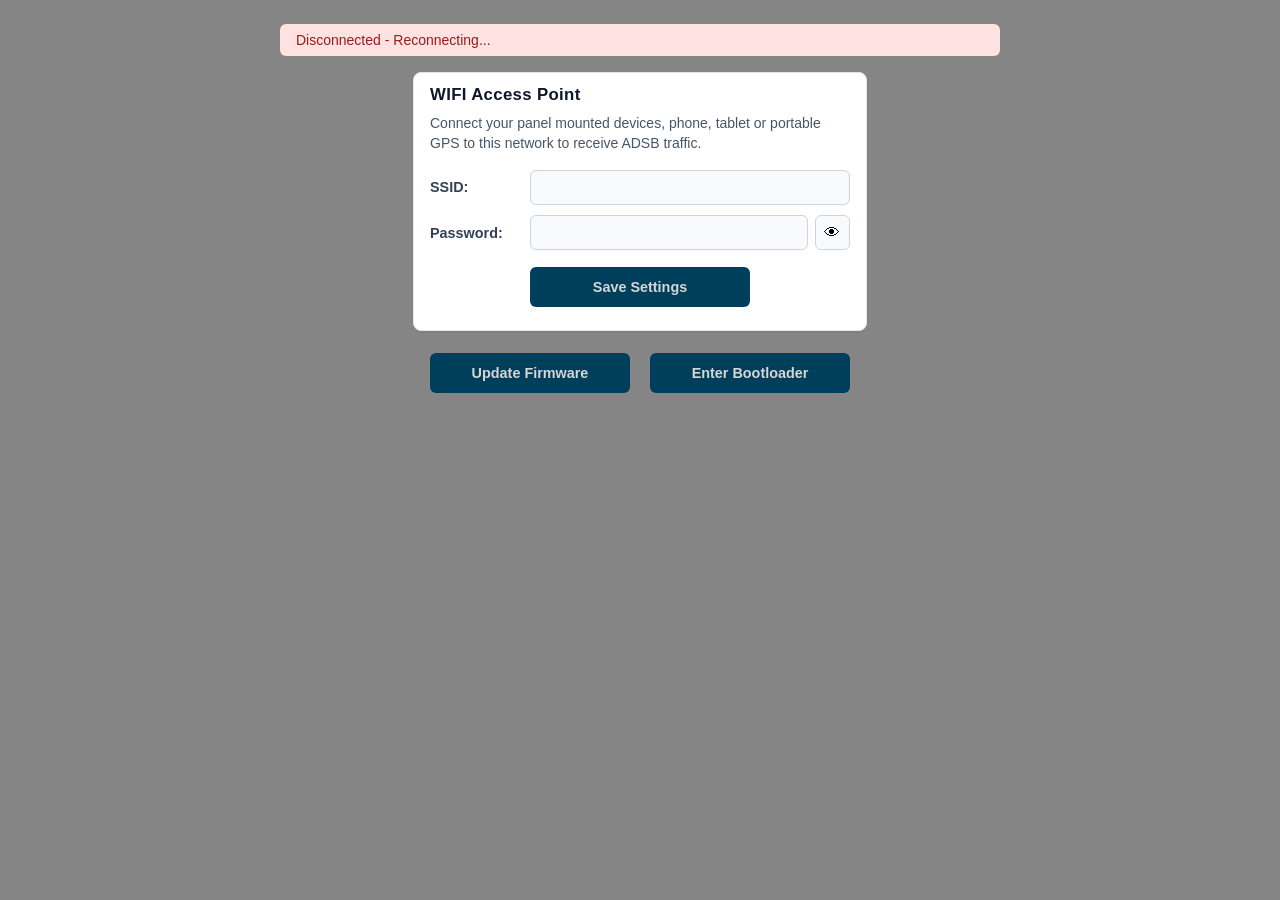
==== firmware/adsbee_1090/esp/main/server/web/index.html @ ffa0b3b2 "webpage broken" ====
<!DOCTYPE html>
<html>

<head>
    <meta charset="UTF-8">
    <title>ADSBee</title>
    <link rel="stylesheet" href="style.css">
    <link rel="icon" type="image/png" href="favicon.png">
</head>

<body>
    <div class="page">
        <div id="status" class="connection-status disconnected">Disconnected</div>

        <div class="wifi-settings column-element">
            <h2 class="wifi-settings-heading">WIFI Access Point</h2>
            <p class="wifi-settings-intro">Connect your panel mounted devices, phone, tablet or portable GPS to this network to receive ADSB traffic.</p>
            <div class="wifi-field-row">
                <label for="wifiSsid">SSID:</label>
                <input type="text" id="wifiSsid" name="wifiSsid" autocomplete="off" spellcheck="false">
            </div>
            <div class="wifi-field-row">
                <label for="wifiPassword">Password:</label>
                <div class="password-input-wrap">
                    <input type="password" id="wifiPassword" name="wifiPassword" autocomplete="off">
                    <button id="togglePasswordButton" class="password-toggle" type="button" aria-label="Show password" title="Show password">👁</button>
                </div>
            </div>
            <div class="wifi-save-row">
                <button id="saveSettingsButton" class="tools-button" type="button">
                    Save Settings
                </button>
            </div>
            <p id="wifiValidationError" class="wifi-validation-error" role="alert" hidden></p>
        </div>

        <div class="tools-container column-element">
            <div class="button-row">
                <button id="uploadButton" class="tools-button" type="button">
                    Update Firmware
                </button>
                <input type="file" id="fileInput" accept=".ota" style="display: none;">

                <div class="settings-backup-tools">
                    <button id="downloadSettings" class="tools-button" type="button">
                        Download Settings
                    </button>
                    <button id="restoreSettings" class="tools-button" type="button">
                        Restore Settings
                    </button>
                </div>
                <button id="enterBootloaderButton" class="tools-button" type="button">
                    Enter Bootloader
                </button>
            </div>

            <input type="file" id="settingsFile" accept=".settings" style="display: none;">

            <div id="progressContainer" class="progress-container">
                <div class="progress-bar">
                    <div id="progressFill" class="progress-fill"></div>
                </div>
                <div id="progressText" class="progress-text">0%</div>
            </div>

            <div id="successAlert" class="alert success">
                Firmware has been successfully uploaded and device is rebooting.
            </div>

            <div id="errorAlert" class="alert error"></div>
        </div>
    </div>

    <!-- Console DOM kept off-screen so WebSocket + AT path stays intact; wire UI here later -->
    <div class="console-backend-hidden" aria-hidden="true">
        <div id="terminal" onclick="focusTerminal()">
            <div id="terminal-content"></div>
            <div class="input-line">
                <span class="prompt">&gt;</span>
                <span id="current-line"><span id="cursor"> </span></span>
            </div>
            <input type="text" class="hidden-input" id="hidden-input" autocomplete="off">
        </div>
    </div>

    <script>
        const HOST_URI = `${window.location.hostname}`;
        const WS_CONFIG = {
            console_ws_url: `ws://${HOST_URI}/console`,
            metrics_ws_url: `ws://${HOST_URI}/metrics`,
            reconnectDelayMs: 5000
        };

        const terminal = document.getElementById('terminal');
        const terminalContent = document.getElementById('terminal-content');
        const currentLine = document.getElementById('current-line');
        const hiddenInput = document.getElementById('hidden-input');
        const cursor = document.getElementById('cursor');

        let commandHistory = [];
        let historyIndex = -1;
        let currentCommand = '';
        let cursorPosition = 0;

        class ConsoleWebSocket {
            constructor(url) {
                this.url = url;
                this.init();
            }

            init() {
                this.ws = new WebSocket(this.url);
                this.attachEventHandlers();
            }

            attachEventHandlers() {
                this.ws.addEventListener('open', () => {
                    console.log(`Connected to ${this.url}`);
                });

                this.ws.addEventListener('message', (event) => {
                    if (typeof event.data === 'string') {
                        appendToTerminal(event.data);
                    } else if (event.data instanceof Blob) {
                        const reader = new FileReader();
                        reader.onload = () => {
                            const text = reader.result;
                            appendToTerminal(text);
                        };
                        reader.readAsText(event.data);
                    }
                });

                this.ws.addEventListener('close', (event) => {
                    console.log(`Connection closed. Code: ${event.code}, Reason: ${event.reason}`);
                    appendToTerminal(`Connection closed. Code: ${event.code}\n`);
                    this.attemptReconnect();
                });

                this.ws.addEventListener('error', (error) => {
                    console.error('WebSocket error:', error);
                });
            }

            send(message) {
                if (this.ws && this.ws.readyState === WebSocket.OPEN) {
                    this.ws.send(message);
                    console.log(`Sent message: ${message}`);
                    return true;
                }
                console.warn('Cannot send message - connection is not open');
                return false;
            }

            attemptReconnect() {
                setTimeout(() => {
                    this.init();
                }, WS_CONFIG.reconnectDelayMs);
            }

            close(code, reason) {
                if (this.ws) {
                    this.ws.close(code, reason);
                }
            }

            getState() {
                const states = {
                    0: 'CONNECTING',
                    1: 'OPEN',
                    2: 'CLOSING',
                    3: 'CLOSED'
                };
                return states[this.ws ? this.ws.readyState : 3];
            }

            reconnect() {
                if (this.ws) {
                    this.ws.close();
                } else {
                    this.attemptReconnect();
                }
            }
        }

        function appendToTerminal(text) {
            function escapeHtml(str) {
                return str.replace(/&/g, '&amp;').replace(/</g, '&lt;').replace(/>/g, '&gt;');
            }

            const ansiRegex = /\x1b\[([0-9;]*)m/g;
            let lastIndex = 0;
            let result = '';

            let match;
            while ((match = ansiRegex.exec(text)) !== null) {
                result += escapeHtml(text.slice(lastIndex, match.index));

                const codes = match[1].split(';').map(code => parseInt(code) || 0);

                for (const code of codes) {
                    if (code === 0) {
                        result += '</span>';
                    } else if (code >= 30 && code <= 37) {
                        const colors = ['black', 'red', 'green', 'yellow', 'blue', 'magenta', 'cyan', 'white'];
                        result += `<span style="color: ${colors[code - 30]}">`;
                    } else if (code >= 90 && code <= 97) {
                        const brightColors = ['gray', 'lightcoral', 'lightgreen', 'lightyellow', 'lightblue', 'lightpink', 'lightcyan', 'white'];
                        result += `<span style="color: ${brightColors[code - 90]}">`;
                    }
                }

                lastIndex = ansiRegex.lastIndex;
            }

            result += escapeHtml(text.slice(lastIndex));
            terminalContent.innerHTML += result;
            terminal.scrollTop = terminal.scrollHeight;
        }

        function focusTerminal() {
            hiddenInput.focus();
        }

        function updateDisplay() {
            const beforeCursor = currentCommand.substring(0, cursorPosition);
            const afterCursor = currentCommand.substring(cursorPosition);
            if (afterCursor.length > 0) {
                currentLine.innerHTML = beforeCursor + '<span id="cursor">' + afterCursor[0] + '</span>' + afterCursor.slice(1);
            } else {
                currentLine.innerHTML = beforeCursor + '<span id="cursor"> </span>';
            }
        }

        function handleCommand(command) {
            if (command.trim()) {
                commandHistory.push(command);
                historyIndex = commandHistory.length;
                appendToTerminal('> ' + command + '\n');

                consoleWebSocket.send(command + '\r\n');
            }
            currentLine.textContent = '';
            currentCommand = '';
            cursorPosition = 0;
            hiddenInput.value = '';
            updateDisplay();
        }

        hiddenInput.addEventListener('input', (e) => {
            const inputValue = hiddenInput.value;
            const inputLength = inputValue.length;
            const commandLength = currentCommand.length;

            if (inputLength > commandLength) {
                const newChar = inputValue[inputLength - 1];
                currentCommand = currentCommand.substring(0, cursorPosition) + newChar + currentCommand.substring(cursorPosition);
                cursorPosition++;
            } else if (inputLength < commandLength) {
                if (cursorPosition > 0) {
                    currentCommand = currentCommand.substring(0, cursorPosition - 1) + currentCommand.substring(cursorPosition);
                    cursorPosition--;
                }
            }

            hiddenInput.value = currentCommand;
            updateDisplay();
        });

        hiddenInput.addEventListener('keydown', (e) => {
            switch (e.key) {
                case 'Enter':
                    e.preventDefault();
                    handleCommand(currentCommand);
                    break;
                case 'ArrowUp':
                    e.preventDefault();
                    if (historyIndex > 0) {
                        historyIndex--;
                        currentCommand = commandHistory[historyIndex];
                        cursorPosition = currentCommand.length;
                        hiddenInput.value = currentCommand;
                        updateDisplay();
                    }
                    break;
                case 'ArrowDown':
                    e.preventDefault();
                    if (historyIndex < commandHistory.length - 1) {
                        historyIndex++;
                        currentCommand = commandHistory[historyIndex];
                    } else {
                        historyIndex = commandHistory.length;
                        currentCommand = '';
                    }
                    cursorPosition = currentCommand.length;
                    hiddenInput.value = currentCommand;
                    updateDisplay();
                    break;
                case 'ArrowLeft':
                    e.preventDefault();
                    if (cursorPosition > 0) {
                        cursorPosition--;
                        updateDisplay();
                    }
                    break;
                case 'ArrowRight':
                    e.preventDefault();
                    if (cursorPosition < currentCommand.length) {
                        cursorPosition++;
                        updateDisplay();
                    }
                    break;
                case 'Home':
                    e.preventDefault();
                    cursorPosition = 0;
                    updateDisplay();
                    break;
                case 'End':
                    e.preventDefault();
                    cursorPosition = currentCommand.length;
                    updateDisplay();
                    break;
                case 'Delete':
                    e.preventDefault();
                    if (cursorPosition < currentCommand.length) {
                        currentCommand = currentCommand.substring(0, cursorPosition) + currentCommand.substring(cursorPosition + 1);
                        hiddenInput.value = currentCommand;
                        updateDisplay();
                    }
                    break;
                case 'Tab':
                    e.preventDefault();
                    break;
            }
        });

        document.addEventListener('copy', (e) => {
            const selection = window.getSelection();
            if (selection.toString().length > 0) {
                e.clipboardData.setData('text/plain', selection.toString());
                e.preventDefault();
            }
        });

        document.addEventListener('paste', (e) => {
            e.preventDefault();
            const paste = e.clipboardData.getData('text');
            currentCommand = currentCommand.substring(0, cursorPosition) + paste + currentCommand.substring(cursorPosition);
            cursorPosition += paste.length;
            hiddenInput.value = currentCommand;
            updateDisplay();
        });

        document.addEventListener('visibilitychange', () => {
            if (!document.hidden) {
                const c = document.getElementById('cursor');
                if (c) {
                    c.style.animation = 'none';
                    c.offsetHeight;
                    c.style.animation = null;
                }
            }
        });

        window.addEventListener('pagehide', () => {
            consoleWebSocket.close(1000, 'Tab closing - normal shutdown');
            metricsWebSocket.close(1000, 'Tab closing - normal shutdown');
        });

        const consoleWebSocket = new ConsoleWebSocket(WS_CONFIG.console_ws_url);
        window.adsbeeConsoleWebSocket = consoleWebSocket;
        focusTerminal();

        /**
         * Metrics WebSocket: connection indicator only (no charts/cards).
         */
        class MetricsConnection {
            constructor(url) {
                this.url = url;
                this.statusEl = document.getElementById('status');
                this.connect();
            }

            connect() {
                this.ws = new WebSocket(this.url);

                this.ws.onopen = () => {
                    console.log('Connected to metrics WebSocket');
                    this.statusEl.textContent = `Connected to ADSBee at ${HOST_URI}`;
                    this.statusEl.classList.remove('disconnected');
                    this.statusEl.classList.add('connected');
                };

                this.ws.onclose = () => {
                    console.log('Disconnected from metrics WebSocket');
                    this.statusEl.textContent = 'Disconnected - Reconnecting...';
                    this.statusEl.classList.remove('connected');
                    this.statusEl.classList.add('disconnected');
                    setTimeout(() => this.connect(), 3000);
                };

                this.ws.onerror = (error) => {
                    console.error('WebSocket error:', error);
                };

                this.ws.onmessage = () => {
                    /* Stream consumed; UI charts removed */
                };
            }

            close(code, reason) {
                if (this.ws) {
                    this.ws.close(code, reason);
                }
            }
        }

        const metricsWebSocket = new MetricsConnection(WS_CONFIG.metrics_ws_url);

        class ADSBeeAT {
            static MS_PER_SEC = 1000;
            static ERROR_BUFFER_FLUSH_INTERVAL_MS = 1000;

            messageQueue = [];

            constructor(url = HOST_URI) {
                if (!url) {
                    throw new Error('URL is required');
                }
                this.url = url;
                this.ws = null;
                this.lastCmdTimestamp = Date.now();

                this.decoder = new TextDecoder('utf-8');
            }

            async connect() {
                return new Promise((resolve, reject) => {
                    this.connectTimestamp = Date.now();
                    this.ws = new WebSocket(`ws://${this.url}/console`);
                    this.ws.binaryType = 'arraybuffer';

                    this.ws.onmessage = (event) => {
                        const decoded_message = this.decoder.decode(event.data);
                        console.log('ADSBeeAT received message:', decoded_message);
                        this.messageQueue.push(decoded_message);
                        resolve();
                    };

                    this.ws.onopen = () => {
                    };

                    this.ws.onerror = (error) => reject(error);
                });
            }

            async disconnect() {
                if (this.ws) {
                    this.ws.close();
                    this.ws = null;
                }
            }

            getMsTimestamp() {
                return Math.floor((Date.now() - this.connectTimestamp));
            }

            async getUptimeSec() {
                const response = await this.sendCmd('AT+UPTIME?\r\n', 0, true, true, '+UPTIME');
                for (const line of response) {
                    const match = line.match(/\+UPTIME=(\d+)/);
                    if (match) {
                        return parseInt(match[1]);
                    }
                }
                return null;
            }

            async flushInputBuffer(flushTimeoutMs = 10) {
                await new Promise(resolve => setTimeout(resolve, flushTimeoutMs));
                this.messageQueue = [];
            }

            async receiveResponse(printResponse = false, waitForResponse = false, responseToWaitFor = 'OK', maxCumulativeTimeoutMs = 6000) {
                const CPP_AT_PARSE_ERROR_FLUSH_INTERVAL_MS = 1000;
                const RECEIVE_LOOP_PERIOD_MS = 10;
                const decodedResponse = [];

                const cumulativeTimeout = Date.now() + maxCumulativeTimeoutMs;

                while (waitForResponse) {
                    if (Date.now() > cumulativeTimeout) {
                        throw new Error(`Response timeout after ${maxCumulativeTimeoutMs} ms.`);
                    }

                    if (waitForResponse && this.messageQueue.length > 0) {
                        const decoded_message = this.messageQueue.shift();
                        if (decoded_message.includes(responseToWaitFor)) {
                            waitForResponse = false;
                        } else if (decoded_message.match(/\bERROR\b/)) {
                            this.flushInputBuffer(ADSBeeAT.ERROR_BUFFER_FLUSH_INTERVAL_MS);
                            throw new Error(`ERROR response: ${decoded_message}`);
                        } else if (decoded_message.includes('CppAT::')) {
                            await new Promise(resolve => setTimeout(resolve, CPP_AT_PARSE_ERROR_FLUSH_INTERVAL_MS));
                            this.flushInputBuffer(ADSBeeAT.ERROR_BUFFER_FLUSH_INTERVAL_MS);
                            throw new Error(`CppAT parse error: ${decoded_message}`);
                        }

                        let logStr = '';
                        try {
                            decodedResponse.push(decoded_message);
                            logStr = `Response (+${this.getMsTimestamp() - this.lastCmdTimestamp} ms): \t\t${decoded_message}`;
                        } catch {
                            logStr = `Non-ASCII response (+${this.getMsTimestamp() - this.lastCmdTimestamp} ms): \t${raw}`;
                        }

                        if (printResponse && logStr) {
                            console.log(logStr);
                        }
                    }

                    if (this.messageQueue.length > 0) {
                        continue;
                    }
                    await new Promise(resolve => setTimeout(resolve, RECEIVE_LOOP_PERIOD_MS));
                }

                return decodedResponse;
            }

            async sendCmd(cmdStr, delay_ms = 10, printResponse = false, waitForResponse = false, responseToWaitFor = 'OK', maxCumulativeTimeoutMs = 6000) {
                this.lastCmdTimestamp = this.getMsTimestamp();

                if (printResponse) {
                    console.log(`Command (${this.getMsTimestamp()} ms): \t${cmdStr.trim()}`);
                }

                this.ws.send(new TextEncoder().encode(cmdStr));

                let attempts = 0;
                const maxAttempts = 3;

                while (attempts < maxAttempts) {
                    attempts++;
                    try {
                        return await this.receiveResponse(printResponse, waitForResponse, responseToWaitFor, maxCumulativeTimeoutMs);
                    } catch (error) {
                        if (error.message.includes('Response timeout')) {
                            console.log(`Response timeout detected (attempt ${attempts}/${maxAttempts}), reconnecting...`);
                            await this.disconnect();
                            await this.connect();

                            if (attempts >= maxAttempts) {
                                throw error;
                            }
                            this.ws.send(new TextEncoder().encode(cmdStr));
                        } else {
                            throw error;
                        }
                    }
                }
            }

            async sendBytes(data, printResponse = false, waitForOkOrError = false) {
                const RESPONSE_TO_WAIT_FOR = 'OK';
                const RESPONSE_TIMEOUT_MS = 6000;
                this.ws.send(data);
                return await this.receiveResponse(printResponse, waitForOkOrError, RESPONSE_TO_WAIT_FOR, RESPONSE_TIMEOUT_MS);
            }

            async silenceConsole() {
                await this.sendCmd('AT+LOG_LEVEL=ERRORS\r\n', 0, true, true);
                await this.sendCmd('AT+PROTOCOL_OUT=CONSOLE,NONE\r\n', 0, true, true);
            }

            async otaGetFlashPartition() {
                const decodedResponse = await this.sendCmd('AT+OTA=GET_PARTITION\r\n', 0, true, true);

                for (const line of decodedResponse) {
                    const match = line.match(/Partition: (\d+)/);
                    if (match) {
                        return parseInt(match[1]);
                    }
                }
                return null;
            }

            async otaWriteBytes(offset, data) {
                const crc32 = this.calculateCRC32(data);
                const cmdResponse = await this.sendCmd(`AT+OTA=WRITE,${offset.toString(16)},${data.length},${crc32.toString(16)}\r\n`, 0, true, true, 'READY');
                for (const line of cmdResponse) {
                    if (line.includes('ERROR')) {
                        await this.flushInputBuffer(ADSBeeAT.ERROR_BUFFER_FLUSH_INTERVAL_MS);
                        throw new Error(`Command failed with error: ${line}`);
                    }
                }
                const dataResponse = await this.sendBytes(data, true, true);
                for (const line of dataResponse) {
                    if (line.includes('ERROR')) {
                        await this.flushInputBuffer(ADSBeeAT.ERROR_BUFFER_FLUSH_INTERVAL_MS);
                        throw new Error(`Data transfer failed with error: ${line}`);
                    }
                }
            }

            async otaErase(offsetBytes = NaN, lenBytes = NaN) {
                const ERASE_TIMEOUT_MS = 20000;
                if (!isNaN(offsetBytes) && !isNaN(lenBytes)) {
                    await this.sendCmd(`AT+OTA=ERASE,${offsetBytes.toString(16)},${lenBytes}\r\n`, 0, true, true, 'OK', ERASE_TIMEOUT_MS);
                } else {
                    await this.sendCmd('AT+OTA=ERASE\r\n', 0, true, true, 'OK', ERASE_TIMEOUT_MS);
                }
            }

            async otaWriteFile(file) {
                const HEADER_SIZE_BYTES = 5 * 4;
                const APP_OFFSET_BYTES = 4 * 1024;
                const WRITE_CHUNK_BYTES = 0x1000 * 3;
                const MAX_ATTEMPTS_PER_CHUNK = 3;

                const partition = await this.otaGetFlashPartition();

                if (partition === null) {
                    throw new Error('Failed to get OTA partition from ADSBee.');
                }

                const fileData = await this.readFile(file);
                const dataView = new DataView(fileData.buffer);

                const numPartitions = dataView.getUint32(0, true);
                if (partition > numPartitions) {
                    throw new Error(`Partition ${partition} is out of range. Only ${numPartitions} partitions available.`);
                }

                const offset = dataView.getUint32(4 + 4 * partition, true);
                const contents = fileData.slice(offset);
                const headerContents = contents.slice(0, HEADER_SIZE_BYTES);
                const appLenBytes = dataView.getUint32(offset + 8, true);

                await this.otaErase(0, appLenBytes + HEADER_SIZE_BYTES);

                await this.otaWriteBytes(0, headerContents);

                for (let i = HEADER_SIZE_BYTES; i < HEADER_SIZE_BYTES + appLenBytes; i += WRITE_CHUNK_BYTES) {
                    const offsetBytes = (i - HEADER_SIZE_BYTES) + APP_OFFSET_BYTES;
                    let success = false;
                    let attempts = 0;
                    while (!success && attempts < MAX_ATTEMPTS_PER_CHUNK) {
                        try {
                            if (attempts > 0) {
                                await this.otaErase(offsetBytes, WRITE_CHUNK_BYTES);
                            }
                            const chunk = contents.slice(i, Math.min(i + WRITE_CHUNK_BYTES, HEADER_SIZE_BYTES + appLenBytes));
                            await this.otaWriteBytes(offsetBytes, chunk);
                            success = true;
                        } catch (error) {
                            console.error(error);
                            console.error(`Failed to write chunk at offset ${offsetBytes}. Retrying (${attempts + 1}/${MAX_ATTEMPTS_PER_CHUNK})... `);
                            attempts++;
                        }
                    }
                }

                await this.sendCmd('AT+OTA=VERIFY\r\n', 0, true, true);
            }

            async otaBoot() {
                await this.sendCmd('AT+OTA=BOOT\r\n', 0, true);
            }

            async readFile(file) {
                return new Promise((resolve, reject) => {
                    const reader = new FileReader();
                    reader.onload = () => resolve(new Uint8Array(reader.result));
                    reader.onerror = reject;
                    reader.readAsArrayBuffer(file);
                });
            }

            calculateCRC32(data) {
                let crc = 0xFFFFFFFF;
                for (let i = 0; i < data.length; i++) {
                    crc = (crc >>> 8) ^ ADSBeeAT.crcTable[(crc ^ data[i]) & 0xFF];
                }
                return (crc ^ 0xFFFFFFFF) >>> 0;
            }

            static crcTable = (() => {
                const table = new Uint32Array(256);
                for (let i = 0; i < 256; i++) {
                    let c = i;
                    for (let j = 0; j < 8; j++) {
                        c = ((c & 1) ? (0xEDB88320 ^ (c >>> 1)) : (c >>> 1));
                    }
                    table[i] = c;
                }
                return table;
            })();
        }

        class FirmwareUploader {
            constructor(adsbeeUrl) {
                this.adsbeeUrl = adsbeeUrl;
                this.uploadButton = document.getElementById('uploadButton');
                this.fileInput = document.getElementById('fileInput');
                this.progressContainer = document.getElementById('progressContainer');
                this.progressFill = document.getElementById('progressFill');
                this.progressText = document.getElementById('progressText');
                this.successAlert = document.getElementById('successAlert');
                this.errorAlert = document.getElementById('errorAlert');

                this.setupEventListeners();
            }

            setupEventListeners() {
                this.uploadButton.addEventListener('click', () => {
                    this.fileInput.click();
                });

                this.fileInput.addEventListener('change', async (event) => {
                    const file = event.target.files[0];
                    if (file) {
                        await this.uploadFirmware(file);
                    }
                    this.fileInput.value = '';
                });
            }

            setUploadingState(isUploading) {
                this.uploadButton.disabled = isUploading;
                if (isUploading) {
                    this.uploadButton.innerHTML = '<span class="spinner"></span> Uploading...';
                    this.progressContainer.style.display = 'block';
                } else {
                    this.uploadButton.innerHTML = 'Upload Firmware';
                    this.progressContainer.style.display = 'none';
                }
            }

            updateProgress(percent) {
                this.progressFill.style.width = `${percent}%`;
                this.progressText.textContent = `${percent}%`;
            }

            showSuccess() {
                this.successAlert.style.display = 'block';
                this.errorAlert.style.display = 'none';
                this.uploadButton.innerHTML = 'Upload Complete';
                setTimeout(() => {
                    this.successAlert.style.display = 'none';
                    this.uploadButton.innerHTML = 'Upload Firmware';
                }, 5000);
            }

            showError(message) {
                this.errorAlert.textContent = message;
                this.errorAlert.style.display = 'block';
                this.successAlert.style.display = 'none';
                this.uploadButton.innerHTML = 'Upload Failed';
                setTimeout(() => {
                    this.errorAlert.style.display = 'none';
                    this.uploadButton.innerHTML = 'Upload Firmware';
                }, 5000);
            }

            async uploadFirmware(file) {
                let originalOtaWriteBytes = NaN;
                let adsbee = null;
                try {
                    this.setUploadingState(true);
                    this.updateProgress(0);

                    adsbee = new ADSBeeAT(this.adsbeeUrl);
                    await adsbee.connect();

                    const totalSize = file.size / 2;
                    let uploadedSize = 0;

                    originalOtaWriteBytes = adsbee.otaWriteBytes.bind(adsbee);
                    adsbee.otaWriteBytes = async (offset, data) => {
                        await originalOtaWriteBytes(offset, data);
                        uploadedSize += data.length;
                        const progress = Math.min(Math.round((uploadedSize / totalSize) * 100), 100);
                        this.updateProgress(progress);
                    };

                    await adsbee.flushInputBuffer();
                    await adsbee.silenceConsole();
                    await adsbee.flushInputBuffer();

                    await adsbee.sendCmd('AT+RX_ENABLE=0\r\n', 0, true, true);

                    await adsbee.otaWriteFile(file);
                    await adsbee.otaBoot();

                    this.updateProgress(100);
                    this.showSuccess();
                    await adsbee.disconnect();
                } catch (error) {
                    console.error('Firmware upload failed:', error);
                    this.showError(error.message || 'Failed to upload firmware. Please try again.');
                } finally {
                    this.setUploadingState(false);
                    if (adsbee && !isNaN(originalOtaWriteBytes)) {
                        adsbee.otaWriteBytes = originalOtaWriteBytes;
                    }
                }
            }
        }

        class SettingsManager {
            constructor(adsbeeUrl) {
                this.adsbeeUrl = adsbeeUrl;
                this.downloadButton = document.getElementById('downloadSettings');
                this.restoreButton = document.getElementById('restoreSettings');
                this.settingsFileInput = document.getElementById('settingsFile');

                this.setupEventListeners();
            }

            setupEventListeners() {
                this.downloadButton.addEventListener('click', () => {
                    this.downloadSettings();
                });

                this.restoreButton.addEventListener('click', () => {
                    this.settingsFileInput.click();
                });

                this.settingsFileInput.addEventListener('change', async (event) => {
                    const file = event.target.files[0];
                    if (file) {
                        await this.restoreSettings(file);
                    }
                    this.settingsFileInput.value = '';
                });
            }

            async downloadSettings() {
                const adsbee = new ADSBeeAT(this.adsbeeUrl);
                await adsbee.connect();
                const response = await adsbee.sendCmd('AT+SETTINGS?DUMP\r\n', 0, true, true);

                const settingsLines = response.filter(line => line.startsWith('AT+'));

                const blob = new Blob([settingsLines.join('\n')], { type: 'text/plain' });
                const url = URL.createObjectURL(blob);
                const a = document.createElement('a');
                a.href = url;
                a.download = `RADaero_${new Date().toISOString().replace(/[:.]/g, '-')}.settings`;
                a.click();
                URL.revokeObjectURL(url);
            }

            async restoreSettings(file) {
                const adsbee = new ADSBeeAT(this.adsbeeUrl);
                await adsbee.connect();

                const text = await file.text();
                const commands = text.split('\n').filter(line => line.trim());

                for (const command of commands) {
                    try {
                        await adsbee.sendCmd(command + '\r\n', 0, true, true);
                    } catch (error) {
                        throw new Error(`Failed executing command: ${command} - ${error.message}`);
                    }
                }
            }
        }

        const BOOTLOADER_CMD = 'AT+BOOT_USB_UF2=1DEADBEE';

        document.addEventListener('DOMContentLoaded', () => {
            const uploader = new FirmwareUploader(HOST_URI);
            const settingsManager = new SettingsManager(HOST_URI);
            const wifiSsidInput = document.getElementById('wifiSsid');
            const wifiPasswordInput = document.getElementById('wifiPassword');
            const togglePasswordButton = document.getElementById('togglePasswordButton');

            const wifiValidationError = document.getElementById('wifiValidationError');
            const clearWifiValidationError = () => {
                wifiValidationError.textContent = '';
                wifiValidationError.hidden = true;
            };
            const showWifiValidationError = (message) => {
                wifiValidationError.textContent = message;
                wifiValidationError.hidden = false;
            };

            async function loadWifiAccessPointSettings() {
                let adsbee = null;
                try {
                    adsbee = new ADSBeeAT(HOST_URI);
                    await adsbee.connect();
                    const response = await adsbee.sendCmd('AT+WIFI_AP?\r\n', 0, true, true, 'WIFI_AP=');
                    const wifiLine = response.find(line => line.includes('WIFI_AP='));
                    if (!wifiLine) {
                        return;
                    }

                    const match = wifiLine.match(/WIFI_AP=1,([^,]*),([^,]*),\d+/);
                    if (!match) {
                        return;
                    }

                    const [, ssid, password] = match;
                    wifiSsidInput.value = ssid;
                    wifiPasswordInput.value = password;
                } catch (error) {
                    console.warn('Failed to query WIFI_AP settings:', error);
                } finally {
                    if (adsbee) {
                        await adsbee.disconnect();
                    }
                }
            }

            wifiSsidInput.addEventListener('input', clearWifiValidationError);
            wifiPasswordInput.addEventListener('input', clearWifiValidationError);

            togglePasswordButton.addEventListener('click', () => {
                const showPassword = wifiPasswordInput.type === 'password';
                wifiPasswordInput.type = showPassword ? 'text' : 'password';
                togglePasswordButton.textContent = showPassword ? '🙈' : '👁';
                togglePasswordButton.setAttribute('aria-label', showPassword ? 'Hide password' : 'Show password');
                togglePasswordButton.setAttribute('title', showPassword ? 'Hide password' : 'Show password');
            });

            document.getElementById('saveSettingsButton').addEventListener('click', () => {
                const ssid = wifiSsidInput.value.trim();
                const password = wifiPasswordInput.value;
                if (ssid.includes(',') || password.includes(',')) {
                    showWifiValidationError(
                        'SSID and password cannot contain a comma.'
                    );
                    return;
                }
                clearWifiValidationError();
                const wifiCmd = `AT+WIFI_AP=1,${ssid},${password}`;
                const saveCmd = 'AT+SETTINGS=SAVE';
                appendToTerminal(`> ${wifiCmd}\n`);
                consoleWebSocket.send(`${wifiCmd}\r\n`);
                appendToTerminal(`> ${saveCmd}\n`);
                consoleWebSocket.send(`${saveCmd}\r\n`);
            });

            document.getElementById('enterBootloaderButton').addEventListener('click', () => {
                appendToTerminal(`> ${BOOTLOADER_CMD}\n`);
                consoleWebSocket.send(`${BOOTLOADER_CMD}\r\n`);
            });

            loadWifiAccessPointSettings();
        });
    </script>
</body>

</html>
---- firmware/adsbee_1090/esp/main/server/web/style.css ----
/* Layout */
body {
    margin: 0;
    min-height: 100vh;
    font-family: Arial, Helvetica, sans-serif;
    background: #858585;
}

.page {
    max-width: 720px;
    margin: 0 auto;
    padding: 1.5rem 1rem 2rem;
}

.column-element {
    margin: 0.5rem 0;
}

/* Connection status (metrics WebSocket) */
.connection-status {
    padding: 0.5rem 1rem;
    border-radius: 6px;
    font-size: 0.875rem;
    margin-bottom: 1rem;
}

.connection-status.connected {
    background: #dcfce7;
    color: #166534;
}

.connection-status.disconnected {
    background: #fee2e2;
    color: #991b1b;
}

/* Wi‑Fi AP fields (between status and tools) */
.wifi-settings {
    width: 100%;
    max-width: 420px;
    margin: 0 auto 1rem;
    padding: 0.75rem 1rem;
    background: #fff;
    border: 1px solid #e2e8f0;
    border-radius: 8px;
    box-shadow: 0 1px 2px rgba(15, 23, 42, 0.06);
}

.wifi-settings-heading {
    margin: 0 0 0.5rem;
    font-size: 1.05rem;
    font-weight: 700;
    color: #0f172a;
    letter-spacing: 0.02em;
}

.wifi-settings-intro {
    margin: 0 0 1rem;
    font-size: 0.875rem;
    line-height: 1.45;
    color: #475569;
}

.wifi-field-row {
    display: flex;
    align-items: center;
    gap: 0.75rem;
    margin-bottom: 0.65rem;
}

.wifi-save-row {
    display: flex;
    justify-content: center;
    margin-top: 0.35rem;
    margin-bottom: 0.35rem;
}

.wifi-save-row .tools-button {
    width: 100%;
    max-width: 220px;
    margin: 6px 0;
}

.wifi-field-row label {
    flex: 0 0 5.5rem;
    font-size: 0.9rem;
    font-weight: 600;
    color: #334155;
}

.password-input-wrap {
    flex: 1 1 auto;
    min-width: 0;
    display: flex;
    align-items: center;
    gap: 0.45rem;
}

.wifi-field-row input {
    flex: 1 1 auto;
    min-width: 0;
    padding: 0.5rem 0.65rem;
    font-size: 0.95rem;
    border: 1px solid #cbd5e1;
    border-radius: 6px;
    background: #f8fafc;
}

.password-toggle {
    width: 2.2rem;
    height: 2.2rem;
    border: 1px solid #cbd5e1;
    border-radius: 6px;
    background: #f8fafc;
    cursor: pointer;
    line-height: 1;
    font-size: 1rem;
}

.password-toggle:hover {
    background: #f1f5f9;
}

.wifi-field-row input:focus,
.password-toggle:focus {
    outline: none;
    border-color: #94a3b8;
    background: #fff;
}

.wifi-validation-error {
    margin: 0.5rem 0 0;
    padding: 0.5rem 0.65rem;
    font-size: 0.85rem;
    line-height: 1.35;
    color: #991b1b;
    background: #fee2e2;
    border: 1px solid #fecaca;
    border-radius: 6px;
}

/* Tools: firmware + settings */
/* Hidden temporarily: download/restore settings. To show again: delete this rule or set to display: contents */
.settings-backup-tools {
    display: none;
}

.tools-container {
    max-width: 100%;
    margin: 0 auto;
    display: flex;
    flex-direction: column;
    align-items: center;
}

.tools-container .button-row {
    width: 100%;
    display: flex;
    flex-wrap: wrap;
    justify-content: center;
    gap: 0.5rem;
}

.tools-button {
    flex: 1 1 160px;
    max-width: 200px;
    padding: 12px;
    margin: 6px;
    background-color: #003f5b;
    color: #d6d6d6;
    border: none;
    border-radius: 6px;
    cursor: pointer;
    font-size: 0.9rem;
    font-weight: 600;
    display: flex;
    align-items: center;
    justify-content: center;
    gap: 8px;
}

.tools-button:disabled {
    background-color: #cbd5e1;
    color: #64748b;
    cursor: not-allowed;
}

.progress-container {
    margin-top: 16px;
    display: none;
    align-items: center;
    justify-content: center;
    width: 100%;
}

.progress-bar {
    min-width: 200px;
    margin: auto 10%;
    height: 20px;
    background-color: #e2e8f0;
    border-radius: 4px;
    overflow: hidden;
}

.progress-fill {
    height: 100%;
    background: linear-gradient(
        90deg,
        #003f5b,
        #2b4b7d,
        #5f5195,
        #98509d,
        #cc4c91,
        #f25375,
        #ff6f4e,
        #ff9913
    );
    width: 0%;
    transition: width 0.3s ease;
}

.progress-text {
    text-align: center;
    margin-top: 8px;
    font-size: 14px;
    color: #252525;
}

.alert {
    margin-top: 16px;
    padding: 12px;
    border-radius: 6px;
    display: none;
    width: 100%;
    box-sizing: border-box;
}

.alert.success {
    background-color: #d4edda;
    color: #155724;
    border: 1px solid #c3e6cb;
}

.alert.error {
    background-color: #f8d7da;
    color: #721c24;
    border: 1px solid #f5c6cb;
}

@keyframes spin {
    to {
        transform: rotate(360deg);
    }
}

.spinner {
    display: inline-block;
    width: 16px;
    height: 16px;
    border: 2px solid #0f172a;
    border-radius: 50%;
    border-top-color: transparent;
    animation: spin 1s linear infinite;
}

/* Off-screen console: keeps WebSocket + terminal JS functional for future AT+ UI */
.console-backend-hidden {
    position: absolute;
    left: -9999px;
    top: 0;
    width: 1px;
    height: 1px;
    overflow: hidden;
    clip: rect(0, 0, 0, 0);
}

#terminal {
    width: 400px;
    height: 200px;
    background: #000;
    color: #fff;
    font-family: 'Courier New', monospace;
    padding: 8px;
    overflow-y: auto;
    position: relative;
}

#terminal-content {
    white-space: pre-wrap;
    word-wrap: break-word;
}

#cursor {
    display: inline-block;
    background: #fff;
    animation: blink 1s step-end infinite;
    color: #000;
    min-width: 0.6em;
    min-height: 1.2em;
    vertical-align: middle;
}

@keyframes blink {
    0%,
    50% {
        background: #fff;
        color: #000;
    }

    51%,
    100% {
        background: #000;
        color: #fff;
    }
}

.input-line {
    display: flex;
    align-items: center;
}

.prompt {
    color: #fff;
    margin-right: 8px;
}

.hidden-input {
    position: absolute;
    opacity: 0;
    height: 0;
    width: 0;
}
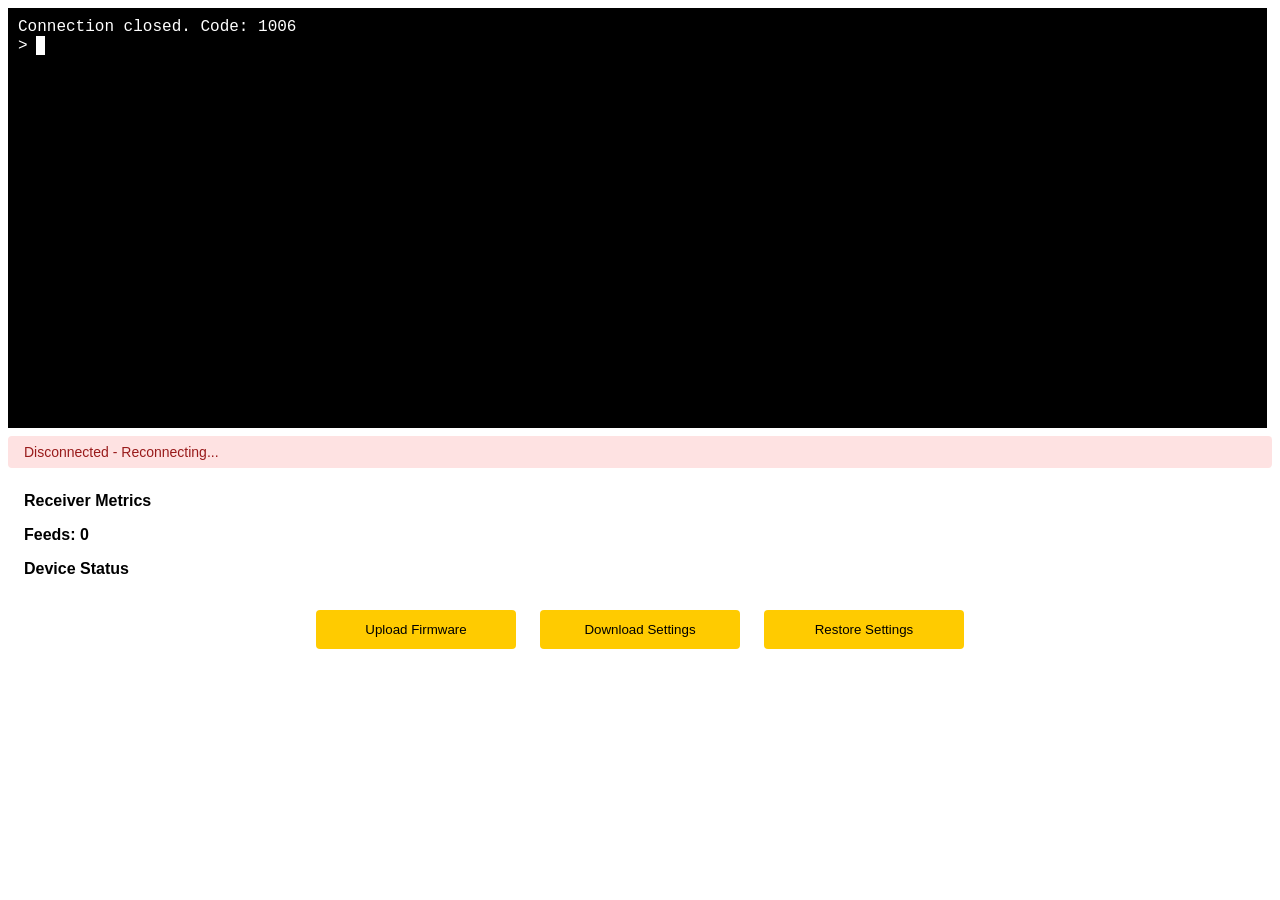
==== commit 31199303: "web stuff broken" ====
--- a/firmware/adsbee_1090/esp/main/server/web/index.html
+++ b/firmware/adsbee_1090/esp/main/server/web/index.html
@@ -3,54 +3,53 @@
 
 <head>
     <meta charset="UTF-8">
-    <title>ADSBee</title>
+    <title>ADSBee Web Terminal</title>
     <link rel="stylesheet" href="style.css">
     <link rel="icon" type="image/png" href="favicon.png">
 </head>
 
 <body>
-    <div class="page">
+    <div class="column-container">
+        <div id="terminal" class="column-element" onclick="focusTerminal()">
+            <div id="terminal-content"></div>
+            <div class="input-line">
+                <span class="prompt">&gt;</span>
+                <span id="current-line"><span id="cursor"> </span></span>
+                <!-- <span id="cursor"></span> -->
+            </div>
+            <input type="text" class="hidden-input" id="hidden-input" autocomplete="off">
+        </div>
+
         <div id="status" class="connection-status disconnected">Disconnected</div>
-
-        <div class="wifi-settings column-element">
-            <h2 class="wifi-settings-heading">WIFI Access Point</h2>
-            <p class="wifi-settings-intro">Connect your panel mounted devices, phone, tablet or portable GPS to this network to receive ADSB traffic.</p>
-            <div class="wifi-field-row">
-                <label for="wifiSsid">SSID:</label>
-                <input type="text" id="wifiSsid" name="wifiSsid" autocomplete="off" spellcheck="false">
+        <div id="metrics-container" class="column-element metrics">
+            <div id="receiver-metrics-container">
+                <div class="metrics-header">Receiver Metrics</div>
+                <!-- Cards will be dynamically inserted here -->
             </div>
-            <div class="wifi-field-row">
-                <label for="wifiPassword">Password:</label>
-                <div class="password-input-wrap">
-                    <input type="password" id="wifiPassword" name="wifiPassword" autocomplete="off">
-                    <button id="togglePasswordButton" class="password-toggle" type="button" aria-label="Show password" title="Show password">👁</button>
+            <div id="feed-metrics-container">
+                <div id="feed-count" class="metrics-header">Feeds: 0</div>
+                <!-- Cards will be dynamically inserted here -->
+            </div>
+            <div id="device-status-container" class="device-status">
+                <div class="metrics-header">Device Status</div>
+                <div id="device-status-cards-container" class="device-status-cards">
+                    <!-- Device status cards will be dynamically inserted here -->
                 </div>
             </div>
-            <div class="wifi-save-row">
-                <button id="saveSettingsButton" class="tools-button" type="button">
-                    Save Settings
-                </button>
-            </div>
-            <p id="wifiValidationError" class="wifi-validation-error" role="alert" hidden></p>
         </div>
 
         <div class="tools-container column-element">
             <div class="button-row">
-                <button id="uploadButton" class="tools-button" type="button">
-                    Update Firmware
+                <button id="uploadButton" class="tools-button">
+                    Upload Firmware
                 </button>
                 <input type="file" id="fileInput" accept=".ota" style="display: none;">
 
-                <div class="settings-backup-tools">
-                    <button id="downloadSettings" class="tools-button" type="button">
-                        Download Settings
-                    </button>
-                    <button id="restoreSettings" class="tools-button" type="button">
-                        Restore Settings
-                    </button>
-                </div>
-                <button id="enterBootloaderButton" class="tools-button" type="button">
-                    Enter Bootloader
+                <button id="downloadSettings" class="tools-button">
+                    Download Settings
+                </button>
+                <button id="restoreSettings" class="tools-button">
+                    Restore Settings
                 </button>
             </div>
 
@@ -71,32 +70,26 @@
         </div>
     </div>
 
-    <!-- Console DOM kept off-screen so WebSocket + AT path stays intact; wire UI here later -->
-    <div class="console-backend-hidden" aria-hidden="true">
-        <div id="terminal" onclick="focusTerminal()">
-            <div id="terminal-content"></div>
-            <div class="input-line">
-                <span class="prompt">&gt;</span>
-                <span id="current-line"><span id="cursor"> </span></span>
-            </div>
-            <input type="text" class="hidden-input" id="hidden-input" autocomplete="off">
-        </div>
-    </div>
-
     <script>
         const HOST_URI = `${window.location.hostname}`;
+        // const HOST_URI = "testbee.local";
         const WS_CONFIG = {
             console_ws_url: `ws://${HOST_URI}/console`,
             metrics_ws_url: `ws://${HOST_URI}/metrics`,
             reconnectDelayMs: 5000
         };
 
+        /**
+         * Network console terminal. 
+         */
+
         const terminal = document.getElementById('terminal');
         const terminalContent = document.getElementById('terminal-content');
         const currentLine = document.getElementById('current-line');
         const hiddenInput = document.getElementById('hidden-input');
         const cursor = document.getElementById('cursor');
 
+        let socket = null;
         let commandHistory = [];
         let historyIndex = -1;
         let currentCommand = '';
@@ -109,36 +102,46 @@
             }
 
             init() {
-                this.ws = new WebSocket(this.url);
+                this.ws = new WebSocket(this.url)
                 this.attachEventHandlers();
             }
 
             attachEventHandlers() {
+                // Connection opened
                 this.ws.addEventListener('open', () => {
                     console.log(`Connected to ${this.url}`);
-                });
-
+
+                    // Send the message once connected
+                    // this.send("AT+HELP\r\n");
+                });
+
+                // Listen for messages
                 this.ws.addEventListener('message', (event) => {
                     if (typeof event.data === 'string') {
+                        // console.log('Received message:', event.data);
                         appendToTerminal(event.data);
                     } else if (event.data instanceof Blob) {
                         const reader = new FileReader();
                         reader.onload = () => {
                             const text = reader.result;
+                            // console.log('Received binary message:', text);
                             appendToTerminal(text);
                         };
                         reader.readAsText(event.data);
                     }
                 });
 
+                // Connection closed (both clean and unclean closes)
                 this.ws.addEventListener('close', (event) => {
                     console.log(`Connection closed. Code: ${event.code}, Reason: ${event.reason}`);
                     appendToTerminal(`Connection closed. Code: ${event.code}\n`);
                     this.attemptReconnect();
                 });
 
+                // Connection error
                 this.ws.addEventListener('error', (error) => {
                     console.error('WebSocket error:', error);
+                    // Don't call attemptReconnect here as the close event will be fired after error
                 });
             }
 
@@ -147,14 +150,16 @@
                     this.ws.send(message);
                     console.log(`Sent message: ${message}`);
                     return true;
-                }
-                console.warn('Cannot send message - connection is not open');
-                return false;
+                } else {
+                    console.warn('Cannot send message - connection is not open');
+                    return false;
+                }
             }
 
             attemptReconnect() {
                 setTimeout(() => {
-                    this.init();
+                    // Check again if we should reconnect before attempting
+                    this.init()
                 }, WS_CONFIG.reconnectDelayMs);
             }
 
@@ -174,6 +179,7 @@
                 return states[this.ws ? this.ws.readyState : 3];
             }
 
+            // Method to manually trigger reconnection
             reconnect() {
                 if (this.ws) {
                     this.ws.close();
@@ -181,30 +187,39 @@
                     this.attemptReconnect();
                 }
             }
+
         }
 
         function appendToTerminal(text) {
+            // Escape HTML entities to prevent angle brackets from being interpreted as tags
             function escapeHtml(str) {
                 return str.replace(/&/g, '&amp;').replace(/</g, '&lt;').replace(/>/g, '&gt;');
             }
 
+            // Process ANSI escape sequences for colors
             const ansiRegex = /\x1b\[([0-9;]*)m/g;
+            let processedText = text;
             let lastIndex = 0;
             let result = '';
 
             let match;
             while ((match = ansiRegex.exec(text)) !== null) {
+                // Add text before the escape sequence (escaped)
                 result += escapeHtml(text.slice(lastIndex, match.index));
 
                 const codes = match[1].split(';').map(code => parseInt(code) || 0);
 
+                // Handle color codes
                 for (const code of codes) {
                     if (code === 0) {
+                        // Reset - close any open spans
                         result += '</span>';
                     } else if (code >= 30 && code <= 37) {
+                        // Foreground colors
                         const colors = ['black', 'red', 'green', 'yellow', 'blue', 'magenta', 'cyan', 'white'];
                         result += `<span style="color: ${colors[code - 30]}">`;
                     } else if (code >= 90 && code <= 97) {
+                        // Bright foreground colors
                         const brightColors = ['gray', 'lightcoral', 'lightgreen', 'lightyellow', 'lightblue', 'lightpink', 'lightcyan', 'white'];
                         result += `<span style="color: ${brightColors[code - 90]}">`;
                     }
@@ -213,8 +228,11 @@
                 lastIndex = ansiRegex.lastIndex;
             }
 
+            // Add remaining text (escaped)
             result += escapeHtml(text.slice(lastIndex));
-            terminalContent.innerHTML += result;
+            processedText = result;
+
+            terminalContent.innerHTML += processedText;
             terminal.scrollTop = terminal.scrollHeight;
         }
 
@@ -253,10 +271,12 @@
             const commandLength = currentCommand.length;
 
             if (inputLength > commandLength) {
+                // Character was added
                 const newChar = inputValue[inputLength - 1];
                 currentCommand = currentCommand.substring(0, cursorPosition) + newChar + currentCommand.substring(cursorPosition);
                 cursorPosition++;
             } else if (inputLength < commandLength) {
+                // Character was deleted (backspace)
                 if (cursorPosition > 0) {
                     currentCommand = currentCommand.substring(0, cursorPosition - 1) + currentCommand.substring(cursorPosition);
                     cursorPosition--;
@@ -330,10 +350,12 @@
                     break;
                 case 'Tab':
                     e.preventDefault();
+                    // Could implement command completion here
                     break;
             }
         });
 
+        // Handle copy/paste
         document.addEventListener('copy', (e) => {
             const selection = window.getSelection();
             if (selection.toString().length > 0) {
@@ -351,48 +373,189 @@
             updateDisplay();
         });
 
+        // Keep cursor blinking when window is inactive
         document.addEventListener('visibilitychange', () => {
             if (!document.hidden) {
-                const c = document.getElementById('cursor');
-                if (c) {
-                    c.style.animation = 'none';
-                    c.offsetHeight;
-                    c.style.animation = null;
-                }
+                cursor.style.animation = 'none';
+                cursor.offsetHeight; // Trigger reflow
+                cursor.style.animation = null;
             }
         });
 
-        window.addEventListener('pagehide', () => {
+        window.addEventListener('pagehide', (event) => {
+            // Close WebSocket connection gracefully
             consoleWebSocket.close(1000, 'Tab closing - normal shutdown');
             metricsWebSocket.close(1000, 'Tab closing - normal shutdown');
         });
 
+        // Initialize
         const consoleWebSocket = new ConsoleWebSocket(WS_CONFIG.console_ws_url);
-        window.adsbeeConsoleWebSocket = consoleWebSocket;
         focusTerminal();
 
         /**
-         * Metrics WebSocket: connection indicator only (no charts/cards).
+         * Sparkline feed metrics cards.
          */
-        class MetricsConnection {
+        class SparklineChart {
+            constructor(id, maxPoints = 20) {
+                this.svg = document.getElementById(id);
+                this.maxPoints = maxPoints;
+                this.points = Array(maxPoints).fill(0);
+                this.valueEl = this.svg.parentNode.querySelector('.metric-value');
+                this.createPaths();
+            }
+
+            createPaths() {
+                const line = document.createElementNS('http://www.w3.org/2000/svg', 'path');
+                const area = document.createElementNS('http://www.w3.org/2000/svg', 'path');
+                area.classList.add('area');
+                this.svg.appendChild(area);
+                this.svg.appendChild(line);
+                this.linePath = line;
+                this.areaPath = area;
+            }
+
+            update(value) {
+                this.points.push(value);
+                this.points.shift();
+                this.valueEl.textContent = `${value} msg/s`;
+
+                const max = Math.max(...this.points, 1);
+                const points = this.points.map((p, i) => [
+                    (i / (this.maxPoints - 1)) * 100,
+                    30 - (p / max) * 30
+                ]);
+
+                const line = points.map((p, i) => `${i === 0 ? 'M' : 'L'} ${p[0]} ${p[1]}`).join(' ');
+                this.linePath.setAttribute('d', line);
+
+                const area = line + ` L ${points[points.length - 1][0]} 30 L 0 30 Z`;
+                this.areaPath.setAttribute('d', area);
+            }
+        }
+
+        class MetricCard {
+            constructor(container, label) {
+                this.container = container;
+                this.label = label;
+                this.id = `chart-${this.labelToID(label)}`
+
+                const card = document.createElement('div');
+                card.className = 'metrics-card';
+                card.innerHTML = `
+          <div class="metric-title" title="${label}">${label}</div>
+          <div class="metric-value">0 msg/s</div>
+          <svg class="sparkline" id="${this.id}" viewBox="0 0 100 30"></svg>
+        `;
+                this.container.appendChild(card);
+                this.chart = new SparklineChart(this.id);
+
+            }
+
+            destroy() {
+                this.container.removeChild(this.card);
+                delete this.chart;
+            }
+
+            labelToID(label) {
+                return label.replace(/[^a-zA-Z0-9]/g, '-');
+            }
+
+            update(value) {
+                this.chart.update(value);
+            }
+        }
+
+        class MetricsWebSocket {
             constructor(url) {
                 this.url = url;
+                this.cards = {
+                    'feed': {},
+                    'receiver': {}
+                };
+                this.connect();
                 this.statusEl = document.getElementById('status');
-                this.connect();
+                this.feedsCountEl = document.getElementById('feed-count');
+                this.container = document.getElementById('metrics-container');
+            }
+
+            updateMetricsCards(parentLabel, data) {
+                // Remove charts that are no longer in the data
+                Object.keys(this.cards[parentLabel]).forEach(label => {
+                    if (!data.hasOwnProperty(label)) {
+                        this.cards[parentLabel][label].destroy();
+                    }
+                });
+
+                // Update existing charts and create new ones
+                Object.entries(data).forEach(([label, value]) => {
+                    if (!this.cards[parentLabel][label]) {
+                        this.cards[parentLabel][label] = new MetricCard(document.getElementById(`${parentLabel}-metrics-container`), label);
+                    }
+                    this.cards[parentLabel][label].update(value);
+                });
+            }
+
+            updateDeviceStatus(deviceStatus) {
+                const container = document.getElementById('device-status-cards-container');
+
+                // Clear existing content
+                container.innerHTML = '';
+
+                // Create cards for each device
+                Object.entries(deviceStatus).forEach(([deviceName, status]) => {
+                    const card = document.createElement('div');
+                    card.className = 'device-status-card';
+
+                    let statusHtml = `<div class="device-card">
+                                        <div class="device-status-title">${deviceName.toUpperCase()}</div>`;
+
+                    // Add status information
+                    Object.entries(status).forEach(([key, value]) => {
+                        let displayKey = key.replace(/_/g, ' ').replace(/\b\w/g, l => l.toUpperCase());
+                        let displayValue = value;
+
+                        // Format specific values
+                        if (key.includes('uptime_ms')) {
+                            displayKey = 'Uptime';
+                            displayValue = `${Math.floor(value / 1000)}s`;
+                        } else if (key.includes('temperature')) {
+                            displayKey = 'Temperature';
+                            displayValue = `${value}°C`;
+                        } else if (key.includes('usage_percent')) {
+                            displayKey = displayKey.replace(' Percent', '');
+                            displayValue = `${value}%`;
+                        } else if (key.includes('heap_free_bytes')) {
+                            displayKey = 'Free Heap';
+                            displayValue = `${value} B`;
+                        } else if (key.includes('heap_largest_free_block_bytes')) {
+                            displayKey = 'Largest Free Block';
+                            displayValue = `${value} B`;
+                        }
+
+                        statusHtml += `<div class="status-item">
+                                            <span class="status-key">${displayKey}:</span>
+                                            <span class="status-value">${displayValue}</span>
+                                        </div>`;
+                    });
+                    statusHtml += `</div>`;
+
+                    card.innerHTML = statusHtml;
+                    container.appendChild(card);
+                });
             }
 
             connect() {
                 this.ws = new WebSocket(this.url);
 
                 this.ws.onopen = () => {
-                    console.log('Connected to metrics WebSocket');
+                    console.log('Connected to WebSocket');
                     this.statusEl.textContent = `Connected to ADSBee at ${HOST_URI}`;
                     this.statusEl.classList.remove('disconnected');
                     this.statusEl.classList.add('connected');
                 };
 
                 this.ws.onclose = () => {
-                    console.log('Disconnected from metrics WebSocket');
+                    console.log('Disconnected from WebSocket');
                     this.statusEl.textContent = 'Disconnected - Reconnecting...';
                     this.statusEl.classList.remove('connected');
                     this.statusEl.classList.add('disconnected');
@@ -403,8 +566,40 @@
                     console.error('WebSocket error:', error);
                 };
 
-                this.ws.onmessage = () => {
-                    /* Stream consumed; UI charts removed */
+                this.ws.onmessage = (event) => {
+                    try {
+                        const data = JSON.parse(event.data);
+
+                        if (data.hasOwnProperty('aircraft_dictionary_metrics')) {
+                            const dictionaryMetrics = Object.fromEntries(
+                                Object.entries(data['aircraft_dictionary_metrics']).filter(([key, value]) => !Array.isArray(value))
+                            );
+                            // console.log('Dictionary Metrics:', dictionaryMetrics);
+                            this.updateMetricsCards('receiver', dictionaryMetrics);
+                        }
+                        if (data.hasOwnProperty('server_metrics')) {
+                            const serverMetrics = data['server_metrics'];
+                            // console.log('Server Metrics:', serverMetrics);
+                            const feedMetrics = {};
+                            for (let i = 0; i < serverMetrics['feed_uri'].length; i++) {
+                                if (serverMetrics['feed_uri'][i] === '') {
+                                    continue;
+                                }
+                                feedMetrics[serverMetrics['feed_uri'][i]] = serverMetrics['feed_mps'][i];
+                            }
+                            // console.log('Feed Metrics:', feedMetrics);
+                            this.updateMetricsCards('feed', feedMetrics);
+                            // Update labels count
+                            this.feedsCountEl.textContent = `Feeds: ${Object.keys(feedMetrics).length}`;
+                        }
+                        if (data.hasOwnProperty('device_status')) {
+                            const deviceStatus = data['device_status'];
+                            // console.log('Device Status:', deviceStatus);
+                            this.updateDeviceStatus(deviceStatus);
+                        }
+                    } catch (error) {
+                        console.error('Error parsing WebSocket message:', error);
+                    }
                 };
             }
 
@@ -415,11 +610,15 @@
             }
         }
 
-        const metricsWebSocket = new MetricsConnection(WS_CONFIG.metrics_ws_url);
-
+        // Initialize WebSocket connection for metrics feed
+        const metricsWebSocket = new MetricsWebSocket(WS_CONFIG.metrics_ws_url);
+
+        /**
+         * ADSBee Library
+         */
         class ADSBeeAT {
             static MS_PER_SEC = 1000;
-            static ERROR_BUFFER_FLUSH_INTERVAL_MS = 1000;
+            static ERROR_BUFFER_FLUSH_INTERVAL_MS = 1000; // How long to wait after a parse error to let the error message print.
 
             messageQueue = [];
 
@@ -442,12 +641,13 @@
 
                     this.ws.onmessage = (event) => {
                         const decoded_message = this.decoder.decode(event.data);
-                        console.log('ADSBeeAT received message:', decoded_message);
+                        console.log("ADSBeeAT received message:", decoded_message);
                         this.messageQueue.push(decoded_message);
                         resolve();
                     };
 
                     this.ws.onopen = () => {
+                        // Don't resolve immediately, wait for first message
                     };
 
                     this.ws.onerror = (error) => reject(error);
@@ -482,8 +682,8 @@
             }
 
             async receiveResponse(printResponse = false, waitForResponse = false, responseToWaitFor = 'OK', maxCumulativeTimeoutMs = 6000) {
-                const CPP_AT_PARSE_ERROR_FLUSH_INTERVAL_MS = 1000;
-                const RECEIVE_LOOP_PERIOD_MS = 10;
+                const CPP_AT_PARSE_ERROR_FLUSH_INTERVAL_MS = 1000; // How long to wait after a parse error to let the error message print.
+                const RECEIVE_LOOP_PERIOD_MS = 10; // How often to check for new messages.
                 const decodedResponse = [];
 
                 const cumulativeTimeout = Date.now() + maxCumulativeTimeoutMs;
@@ -498,14 +698,17 @@
                         if (decoded_message.includes(responseToWaitFor)) {
                             waitForResponse = false;
                         } else if (decoded_message.match(/\bERROR\b/)) {
+                            // Catch AT command errors.
                             this.flushInputBuffer(ADSBeeAT.ERROR_BUFFER_FLUSH_INTERVAL_MS);
                             throw new Error(`ERROR response: ${decoded_message}`);
                         } else if (decoded_message.includes('CppAT::')) {
+                            // Catch CppAT parse errors.
                             await new Promise(resolve => setTimeout(resolve, CPP_AT_PARSE_ERROR_FLUSH_INTERVAL_MS));
-                            this.flushInputBuffer(ADSBeeAT.ERROR_BUFFER_FLUSH_INTERVAL_MS);
+                            this.flushInputBuffer(ADSBeeAT.ERROR_BUFFER_FLUSH_INTERVAL_MS); // These can get ugly.
                             throw new Error(`CppAT parse error: ${decoded_message}`);
                         }
 
+                        // Received a decoded message without errors.
                         let logStr = '';
                         try {
                             decodedResponse.push(decoded_message);
@@ -519,15 +722,26 @@
                         }
                     }
 
+                    // Wait for a timeout so that we don't block the event loop.
                     if (this.messageQueue.length > 0) {
-                        continue;
+                        continue; // If we have messages, don't wait.
                     }
                     await new Promise(resolve => setTimeout(resolve, RECEIVE_LOOP_PERIOD_MS));
+
                 }
 
                 return decodedResponse;
             }
 
+            /**
+             * Send an AT command to the ADSBee device.
+             * @param[in] cmdStr The AT command string to send.
+             * @param[in] delay_ms Delay in milliseconds after sending the command.
+             * @param[in] printResponse Whether to print the response to the console.
+             * @param[in] waitForOkOrError Whether to wait for an OK or ERROR response before returning.
+             * @param[in] maxCumulativeTimeoutMs Maximum cumulative timeout in milliseconds.
+             * @return A promise that resolves with the decoded_message response lines.
+             */
             async sendCmd(cmdStr, delay_ms = 10, printResponse = false, waitForResponse = false, responseToWaitFor = 'OK', maxCumulativeTimeoutMs = 6000) {
                 this.lastCmdTimestamp = this.getMsTimestamp();
 
@@ -553,6 +767,7 @@
                             if (attempts >= maxAttempts) {
                                 throw error;
                             }
+                            // Retry the send operation
                             this.ws.send(new TextEncoder().encode(cmdStr));
                         } else {
                             throw error;
@@ -561,6 +776,12 @@
                 }
             }
 
+            /**
+             * Send raw bytes to the ADSBee device.
+             * @param {Uint8Array} data The data to send.
+             * @param {boolean} printResponse Whether to print the response to the console.
+             * @return A promise that resolves with the decoded_message response lines.
+             */
             async sendBytes(data, printResponse = false, waitForOkOrError = false) {
                 const RESPONSE_TO_WAIT_FOR = 'OK';
                 const RESPONSE_TIMEOUT_MS = 6000;
@@ -568,13 +789,22 @@
                 return await this.receiveResponse(printResponse, waitForOkOrError, RESPONSE_TO_WAIT_FOR, RESPONSE_TIMEOUT_MS);
             }
 
+            /**
+             * Silence the console by silencing logs and turning off any output protocols. Call this before sending data
+             * for firmware updates.
+             */
             async silenceConsole() {
-                await this.sendCmd('AT+LOG_LEVEL=ERRORS\r\n', 0, true, true);
-                await this.sendCmd('AT+PROTOCOL_OUT=CONSOLE,NONE\r\n', 0, true, true);
-            }
-
+                await this.sendCmd("AT+LOG_LEVEL=ERRORS\r\n", 0, true, true);
+                await this.sendCmd("AT+PROTOCOL_OUT=CONSOLE,NONE\r\n", 0, true, true);
+            }
+
+            /**
+             * Get the flash partition that can currently be read from / written to (e.g. the flash partition that is
+             * not currently being executed from).
+             * @return The current OTA flash partition.
+             */
             async otaGetFlashPartition() {
-                const decodedResponse = await this.sendCmd('AT+OTA=GET_PARTITION\r\n', 0, true, true);
+                const decodedResponse = await this.sendCmd("AT+OTA=GET_PARTITION\r\n", 0, true, true);
 
                 for (const line of decodedResponse) {
                     const match = line.match(/Partition: (\d+)/);
@@ -585,11 +815,17 @@
                 return null;
             }
 
+            /**
+             * Write bytes to the current OTA flash partition.
+             * @param {number} offset The offset in bytes to write to.
+             * @param {Uint8Array} data The data to write.
+             */
             async otaWriteBytes(offset, data) {
                 const crc32 = this.calculateCRC32(data);
-                const cmdResponse = await this.sendCmd(`AT+OTA=WRITE,${offset.toString(16)},${data.length},${crc32.toString(16)}\r\n`, 0, true, true, 'READY');
+                const cmdResponse = await this.sendCmd(`AT+OTA=WRITE,${offset.toString(16)},${data.length},${crc32.toString(16)}\r\n`, 0, true, true, "READY");
                 for (const line of cmdResponse) {
                     if (line.includes('ERROR')) {
+                        // Flush remaining lines then throw the error.
                         await this.flushInputBuffer(ADSBeeAT.ERROR_BUFFER_FLUSH_INTERVAL_MS);
                         throw new Error(`Command failed with error: ${line}`);
                     }
@@ -597,31 +833,43 @@
                 const dataResponse = await this.sendBytes(data, true, true);
                 for (const line of dataResponse) {
                     if (line.includes('ERROR')) {
+                        // Flush remaining lines then throw the error.
                         await this.flushInputBuffer(ADSBeeAT.ERROR_BUFFER_FLUSH_INTERVAL_MS);
                         throw new Error(`Data transfer failed with error: ${line}`);
                     }
                 }
             }
 
+            /**
+             * Erase bytes from the current OTA flash partition.
+             * @param {number} offsetBytes The offset in bytes to erase from.
+             * @param {number} lenBytes The length in bytes to erase.
+             */
             async otaErase(offsetBytes = NaN, lenBytes = NaN) {
-                const ERASE_TIMEOUT_MS = 20000;
+                const ERASE_TIMEOUT_MS = 20000; // Allow 20 seconds for flash erase to complete.
                 if (!isNaN(offsetBytes) && !isNaN(lenBytes)) {
-                    await this.sendCmd(`AT+OTA=ERASE,${offsetBytes.toString(16)},${lenBytes}\r\n`, 0, true, true, 'OK', ERASE_TIMEOUT_MS);
+                    await this.sendCmd(`AT+OTA=ERASE,${offsetBytes.toString(16)},${lenBytes}\r\n`, 0, true, true, "OK", ERASE_TIMEOUT_MS);
                 } else {
-                    await this.sendCmd('AT+OTA=ERASE\r\n', 0, true, true, 'OK', ERASE_TIMEOUT_MS);
-                }
-            }
-
+                    // Allow 20 seconds for flash erase to complete.
+                    await this.sendCmd("AT+OTA=ERASE\r\n", 0, true, true, "OK", ERASE_TIMEOUT_MS);
+                }
+            }
+
+            /**
+             * Write a file to the current OTA flash partition.
+             * @param {File} file The file to write.
+             */
             async otaWriteFile(file) {
                 const HEADER_SIZE_BYTES = 5 * 4;
                 const APP_OFFSET_BYTES = 4 * 1024;
+                // Going larger than this can cause the heap to explode on the ESP32.
                 const WRITE_CHUNK_BYTES = 0x1000 * 3;
                 const MAX_ATTEMPTS_PER_CHUNK = 3;
 
                 const partition = await this.otaGetFlashPartition();
 
                 if (partition === null) {
-                    throw new Error('Failed to get OTA partition from ADSBee.');
+                    throw new Error("Failed to get OTA partition from ADSBee.");
                 }
 
                 const fileData = await this.readFile(file);
@@ -639,8 +887,10 @@
 
                 await this.otaErase(0, appLenBytes + HEADER_SIZE_BYTES);
 
+                // Write the header
                 await this.otaWriteBytes(0, headerContents);
 
+                // Write the application in chunks
                 for (let i = HEADER_SIZE_BYTES; i < HEADER_SIZE_BYTES + appLenBytes; i += WRITE_CHUNK_BYTES) {
                     const offsetBytes = (i - HEADER_SIZE_BYTES) + APP_OFFSET_BYTES;
                     let success = false;
@@ -648,6 +898,7 @@
                     while (!success && attempts < MAX_ATTEMPTS_PER_CHUNK) {
                         try {
                             if (attempts > 0) {
+                                // We are here on a retry, so erase the chunk first.
                                 await this.otaErase(offsetBytes, WRITE_CHUNK_BYTES);
                             }
                             const chunk = contents.slice(i, Math.min(i + WRITE_CHUNK_BYTES, HEADER_SIZE_BYTES + appLenBytes));
@@ -656,18 +907,27 @@
                         } catch (error) {
                             console.error(error);
                             console.error(`Failed to write chunk at offset ${offsetBytes}. Retrying (${attempts + 1}/${MAX_ATTEMPTS_PER_CHUNK})... `);
-                            attempts++;
+                            attempts++; // Wait to erase until the next loop so that we can re-use the try-catch and don't erase before final failure if the first few retry attempts also fail.
                         }
                     }
                 }
 
-                await this.sendCmd('AT+OTA=VERIFY\r\n', 0, true, true);
-            }
-
+                // Verify and boot the new partition
+                await this.sendCmd("AT+OTA=VERIFY\r\n", 0, true, true);
+            }
+
+            /**
+             * Boot the current OTA flash partition.
+             */
             async otaBoot() {
-                await this.sendCmd('AT+OTA=BOOT\r\n', 0, true);
-            }
-
+                await this.sendCmd("AT+OTA=BOOT\r\n", 0, true);
+            }
+
+            /**
+             * Read a file as an ArrayBuffer.
+             * @param {File} file The file to read.
+             * @return {Promise<Uint8Array>} A promise that resolves with the file data as an ArrayBuffer.
+             */
             async readFile(file) {
                 return new Promise((resolve, reject) => {
                     const reader = new FileReader();
@@ -677,6 +937,11 @@
                 });
             }
 
+            /**
+             * Calculate the CRC32 checksum of a Uint8Array.
+             * @param {Uint8Array} data The data to calculate the CRC32 checksum for.
+             * @return {number} The CRC32 checksum.
+             */
             calculateCRC32(data) {
                 let crc = 0xFFFFFFFF;
                 for (let i = 0; i < data.length; i++) {
@@ -765,17 +1030,17 @@
 
             async uploadFirmware(file) {
                 let originalOtaWriteBytes = NaN;
-                let adsbee = null;
                 try {
                     this.setUploadingState(true);
                     this.updateProgress(0);
 
-                    adsbee = new ADSBeeAT(this.adsbeeUrl);
+                    const adsbee = new ADSBeeAT(this.adsbeeUrl);
                     await adsbee.connect();
 
-                    const totalSize = file.size / 2;
+                    const totalSize = file.size / 2; // Two firmware images in file, we're only flashing one.
                     let uploadedSize = 0;
 
+                    // Override otaWriteBytes to track progress
                     originalOtaWriteBytes = adsbee.otaWriteBytes.bind(adsbee);
                     adsbee.otaWriteBytes = async (offset, data) => {
                         await originalOtaWriteBytes(offset, data);
@@ -788,6 +1053,7 @@
                     await adsbee.silenceConsole();
                     await adsbee.flushInputBuffer();
 
+                    // Receiver already gets disabled during data chunk transfers, but this simplifies it a bit.
                     await adsbee.sendCmd('AT+RX_ENABLE=0\r\n', 0, true, true);
 
                     await adsbee.otaWriteFile(file);
@@ -796,12 +1062,13 @@
                     this.updateProgress(100);
                     this.showSuccess();
                     await adsbee.disconnect();
+
                 } catch (error) {
                     console.error('Firmware upload failed:', error);
                     this.showError(error.message || 'Failed to upload firmware. Please try again.');
                 } finally {
                     this.setUploadingState(false);
-                    if (adsbee && !isNaN(originalOtaWriteBytes)) {
+                    if (!isNaN(originalOtaWriteBytes)) {
                         adsbee.otaWriteBytes = originalOtaWriteBytes;
                     }
                 }
@@ -841,6 +1108,7 @@
                 await adsbee.connect();
                 const response = await adsbee.sendCmd('AT+SETTINGS?DUMP\r\n', 0, true, true);
 
+                // Only keep lines starting with AT+ 
                 const settingsLines = response.filter(line => line.startsWith('AT+'));
 
                 const blob = new Blob([settingsLines.join('\n')], { type: 'text/plain' });
@@ -869,90 +1137,12 @@
             }
         }
 
-        const BOOTLOADER_CMD = 'AT+BOOT_USB_UF2=1DEADBEE';
-
+        // Initialize the uploader when the page loads
         document.addEventListener('DOMContentLoaded', () => {
             const uploader = new FirmwareUploader(HOST_URI);
             const settingsManager = new SettingsManager(HOST_URI);
-            const wifiSsidInput = document.getElementById('wifiSsid');
-            const wifiPasswordInput = document.getElementById('wifiPassword');
-            const togglePasswordButton = document.getElementById('togglePasswordButton');
-
-            const wifiValidationError = document.getElementById('wifiValidationError');
-            const clearWifiValidationError = () => {
-                wifiValidationError.textContent = '';
-                wifiValidationError.hidden = true;
-            };
-            const showWifiValidationError = (message) => {
-                wifiValidationError.textContent = message;
-                wifiValidationError.hidden = false;
-            };
-
-            async function loadWifiAccessPointSettings() {
-                let adsbee = null;
-                try {
-                    adsbee = new ADSBeeAT(HOST_URI);
-                    await adsbee.connect();
-                    const response = await adsbee.sendCmd('AT+WIFI_AP?\r\n', 0, true, true, 'WIFI_AP=');
-                    const wifiLine = response.find(line => line.includes('WIFI_AP='));
-                    if (!wifiLine) {
-                        return;
-                    }
-
-                    const match = wifiLine.match(/WIFI_AP=1,([^,]*),([^,]*),\d+/);
-                    if (!match) {
-                        return;
-                    }
-
-                    const [, ssid, password] = match;
-                    wifiSsidInput.value = ssid;
-                    wifiPasswordInput.value = password;
-                } catch (error) {
-                    console.warn('Failed to query WIFI_AP settings:', error);
-                } finally {
-                    if (adsbee) {
-                        await adsbee.disconnect();
-                    }
-                }
-            }
-
-            wifiSsidInput.addEventListener('input', clearWifiValidationError);
-            wifiPasswordInput.addEventListener('input', clearWifiValidationError);
-
-            togglePasswordButton.addEventListener('click', () => {
-                const showPassword = wifiPasswordInput.type === 'password';
-                wifiPasswordInput.type = showPassword ? 'text' : 'password';
-                togglePasswordButton.textContent = showPassword ? '🙈' : '👁';
-                togglePasswordButton.setAttribute('aria-label', showPassword ? 'Hide password' : 'Show password');
-                togglePasswordButton.setAttribute('title', showPassword ? 'Hide password' : 'Show password');
-            });
-
-            document.getElementById('saveSettingsButton').addEventListener('click', () => {
-                const ssid = wifiSsidInput.value.trim();
-                const password = wifiPasswordInput.value;
-                if (ssid.includes(',') || password.includes(',')) {
-                    showWifiValidationError(
-                        'SSID and password cannot contain a comma.'
-                    );
-                    return;
-                }
-                clearWifiValidationError();
-                const wifiCmd = `AT+WIFI_AP=1,${ssid},${password}`;
-                const saveCmd = 'AT+SETTINGS=SAVE';
-                appendToTerminal(`> ${wifiCmd}\n`);
-                consoleWebSocket.send(`${wifiCmd}\r\n`);
-                appendToTerminal(`> ${saveCmd}\n`);
-                consoleWebSocket.send(`${saveCmd}\r\n`);
-            });
-
-            document.getElementById('enterBootloaderButton').addEventListener('click', () => {
-                appendToTerminal(`> ${BOOTLOADER_CMD}\n`);
-                consoleWebSocket.send(`${BOOTLOADER_CMD}\r\n`);
-            });
-
-            loadWifiAccessPointSettings();
         });
     </script>
 </body>
 
-</html>
+</html>
--- a/firmware/adsbee_1090/esp/main/server/web/style.css
+++ b/firmware/adsbee_1090/esp/main/server/web/style.css
@@ -1,27 +1,162 @@
-/* Layout */
-body {
-    margin: 0;
-    min-height: 100vh;
-    font-family: Arial, Helvetica, sans-serif;
-    background: #858585;
-}
-
-.page {
-    max-width: 720px;
-    margin: 0 auto;
-    padding: 1.5rem 1rem 2rem;
+.page-container {
+    display: flex;
+    flex-direction: column;
+    /* Ensures a vertical column layout */
 }
 
 .column-element {
     margin: 0.5rem 0;
-}
-
-/* Connection status (metrics WebSocket) */
+    /* Optional: Adds space between the divs */
+}
+
+/* Terminal styling */
+#terminal {
+    /* Keep width just below 100% to avoid horizontal scroll bar. */
+    width: 98%;
+    height: 400px;
+    background: black;
+    color: #ffffff;
+    font-family: 'Courier New', monospace;
+    padding: 10px;
+    overflow-y: scroll;
+    position: relative;
+    cursor: text;
+}
+
+#terminal-content {
+    white-space: pre-wrap;
+    word-wrap: break-word;
+}
+
+#cursor {
+    display: inline-block;
+    background: #ffffff;
+    animation: blink 1s step-end infinite;
+    color: #000000;
+    min-width: 0.6em;
+    min-height: 1.2em;
+    vertical-align: middle;
+}
+
+#cursor:before {
+    content: attr(data-char);
+    color: #000000;
+}
+
+@keyframes blink {
+
+    0%,
+    50% {
+        background: #ffffff;
+        color: #000000;
+    }
+
+    51%,
+    100% {
+        background: #000000;
+        color: #ffffff;
+    }
+}
+
+.input-line {
+    display: flex;
+    align-items: center;
+}
+
+.prompt {
+    color: #ffffff;
+    margin-right: 8px;
+}
+
+.hidden-input {
+    position: absolute;
+    opacity: 0;
+    height: 0;
+    width: 0;
+}
+
+.metrics {
+    display: block;
+    flex-wrap: wrap;
+    border-radius: 8px;
+    font-family: Arial;
+}
+
+.metrics-card {
+    background: white;
+    margin: 1rem;
+    padding: 1rem;
+    border-radius: 6px;
+    box-shadow: 0 1px 3px rgba(0, 0, 0, 0.1);
+    display: inline-block;
+}
+
+.metrics-title {
+    color: #64748b;
+    font-size: 0.875rem;
+    margin-bottom: 0.5rem;
+    white-space: nowrap;
+    overflow: hidden;
+    text-overflow: ellipsis;
+}
+
+.metrics-header {
+    font-family: Arial;
+    padding: 1rem;
+    padding-bottom: 0;
+    font-weight: bold;
+}
+
+.metrics-value {
+    font-size: 1.5rem;
+    font-weight: 600;
+    color: #0f172a;
+}
+
+.device-status {
+    text-align: left;
+    display: block;
+}
+
+.device-status-cards {
+    display: flex;
+    flex-wrap: wrap;
+}
+
+.device-card {
+    background: white;
+    margin: 1rem;
+    padding: 1rem;
+    border-radius: 6px;
+    box-shadow: 0 1px 3px rgba(0, 0, 0, 0.1);
+    display: inline-block;
+    min-width: 200px;
+}
+
+.sparkline {
+    margin-top: 0.5rem;
+    height: 30px;
+}
+
+.sparkline path {
+    stroke: #ffcb00;
+    stroke-width: 2;
+    fill: none;
+}
+
+.sparkline path.area {
+    fill: #ffdd54;
+    opacity: 0.5;
+}
+
 .connection-status {
+    /* position: fixed;
+    top: 1rem;
+    right: 1rem; */
     padding: 0.5rem 1rem;
-    border-radius: 6px;
+    border-radius: 4px;
     font-size: 0.875rem;
-    margin-bottom: 1rem;
+    font-family: Arial;
 }
 
 .connection-status.connected {
@@ -34,145 +169,45 @@
     color: #991b1b;
 }
 
-/* Wi‑Fi AP fields (between status and tools) */
-.wifi-settings {
-    width: 100%;
-    max-width: 420px;
-    margin: 0 auto 1rem;
-    padding: 0.75rem 1rem;
-    background: #fff;
-    border: 1px solid #e2e8f0;
-    border-radius: 8px;
-    box-shadow: 0 1px 2px rgba(15, 23, 42, 0.06);
-}
-
-.wifi-settings-heading {
-    margin: 0 0 0.5rem;
-    font-size: 1.05rem;
-    font-weight: 700;
-    color: #0f172a;
-    letter-spacing: 0.02em;
-}
-
-.wifi-settings-intro {
-    margin: 0 0 1rem;
+.labels-count {
+    /* position: fixed;
+    top: 1rem;
+    left: 1rem; */
+    padding: 0.5rem 1rem;
+    border-radius: 4px;
     font-size: 0.875rem;
-    line-height: 1.45;
+    background: #f1f5f9;
     color: #475569;
 }
 
-.wifi-field-row {
-    display: flex;
-    align-items: center;
-    gap: 0.75rem;
-    margin-bottom: 0.65rem;
-}
-
-.wifi-save-row {
-    display: flex;
-    justify-content: center;
-    margin-top: 0.35rem;
-    margin-bottom: 0.35rem;
-}
-
-.wifi-save-row .tools-button {
-    width: 100%;
-    max-width: 220px;
-    margin: 6px 0;
-}
-
-.wifi-field-row label {
-    flex: 0 0 5.5rem;
-    font-size: 0.9rem;
-    font-weight: 600;
-    color: #334155;
-}
-
-.password-input-wrap {
-    flex: 1 1 auto;
-    min-width: 0;
-    display: flex;
-    align-items: center;
-    gap: 0.45rem;
-}
-
-.wifi-field-row input {
-    flex: 1 1 auto;
-    min-width: 0;
-    padding: 0.5rem 0.65rem;
-    font-size: 0.95rem;
-    border: 1px solid #cbd5e1;
-    border-radius: 6px;
-    background: #f8fafc;
-}
-
-.password-toggle {
-    width: 2.2rem;
-    height: 2.2rem;
-    border: 1px solid #cbd5e1;
-    border-radius: 6px;
-    background: #f8fafc;
-    cursor: pointer;
-    line-height: 1;
-    font-size: 1rem;
-}
-
-.password-toggle:hover {
-    background: #f1f5f9;
-}
-
-.wifi-field-row input:focus,
-.password-toggle:focus {
-    outline: none;
-    border-color: #94a3b8;
-    background: #fff;
-}
-
-.wifi-validation-error {
-    margin: 0.5rem 0 0;
-    padding: 0.5rem 0.65rem;
-    font-size: 0.85rem;
-    line-height: 1.35;
-    color: #991b1b;
-    background: #fee2e2;
-    border: 1px solid #fecaca;
-    border-radius: 6px;
-}
-
-/* Tools: firmware + settings */
-/* Hidden temporarily: download/restore settings. To show again: delete this rule or set to display: contents */
-.settings-backup-tools {
-    display: none;
-}
-
+/* Upload button styling */
 .tools-container {
     max-width: 100%;
-    margin: 0 auto;
-    display: flex;
+    margin: 20px auto;
+    font-family: Arial, sans-serif;
+    display: flex;
+    justify-content: center;
+    align-items: center;
     flex-direction: column;
-    align-items: center;
 }
 
 .tools-container .button-row {
     width: 100%;
-    display: flex;
-    flex-wrap: wrap;
-    justify-content: center;
-    gap: 0.5rem;
+    justify-content: center;
+    display: flex;
+    flex-direction: row;
 }
 
 .tools-button {
-    flex: 1 1 160px;
+    width: 100%;
+    padding: 12px;
+    margin: 12px;
     max-width: 200px;
-    padding: 12px;
-    margin: 6px;
-    background-color: #003f5b;
-    color: #d6d6d6;
+    background-color: #ffcb00;
+    color: black;
     border: none;
-    border-radius: 6px;
+    border-radius: 4px;
     cursor: pointer;
-    font-size: 0.9rem;
-    font-weight: 600;
     display: flex;
     align-items: center;
     justify-content: center;
@@ -180,8 +215,7 @@
 }
 
 .tools-button:disabled {
-    background-color: #cbd5e1;
-    color: #64748b;
+    background-color: #ccc;
     cursor: not-allowed;
 }
 
@@ -195,9 +229,9 @@
 
 .progress-bar {
     min-width: 200px;
-    margin: auto 10%;
+    margin: auto 15%;
     height: 20px;
-    background-color: #e2e8f0;
+    background-color: #f0f0f0;
     border-radius: 4px;
     overflow: hidden;
 }
@@ -215,24 +249,24 @@
         #ff6f4e,
         #ff9913
     );
+
     width: 0%;
     transition: width 0.3s ease;
 }
+
 
 .progress-text {
     text-align: center;
     margin-top: 8px;
     font-size: 14px;
-    color: #252525;
+    color: #666;
 }
 
 .alert {
     margin-top: 16px;
     padding: 12px;
-    border-radius: 6px;
+    border-radius: 4px;
     display: none;
-    width: 100%;
-    box-sizing: border-box;
 }
 
 .alert.success {
@@ -257,76 +291,8 @@
     display: inline-block;
     width: 16px;
     height: 16px;
-    border: 2px solid #0f172a;
+    border: 2px solid #fff;
     border-radius: 50%;
     border-top-color: transparent;
     animation: spin 1s linear infinite;
-}
-
-/* Off-screen console: keeps WebSocket + terminal JS functional for future AT+ UI */
-.console-backend-hidden {
-    position: absolute;
-    left: -9999px;
-    top: 0;
-    width: 1px;
-    height: 1px;
-    overflow: hidden;
-    clip: rect(0, 0, 0, 0);
-}
-
-#terminal {
-    width: 400px;
-    height: 200px;
-    background: #000;
-    color: #fff;
-    font-family: 'Courier New', monospace;
-    padding: 8px;
-    overflow-y: auto;
-    position: relative;
-}
-
-#terminal-content {
-    white-space: pre-wrap;
-    word-wrap: break-word;
-}
-
-#cursor {
-    display: inline-block;
-    background: #fff;
-    animation: blink 1s step-end infinite;
-    color: #000;
-    min-width: 0.6em;
-    min-height: 1.2em;
-    vertical-align: middle;
-}
-
-@keyframes blink {
-    0%,
-    50% {
-        background: #fff;
-        color: #000;
-    }
-
-    51%,
-    100% {
-        background: #000;
-        color: #fff;
-    }
-}
-
-.input-line {
-    display: flex;
-    align-items: center;
-}
-
-.prompt {
-    color: #fff;
-    margin-right: 8px;
-}
-
-.hidden-input {
-    position: absolute;
-    opacity: 0;
-    height: 0;
-    width: 0;
-}
+}
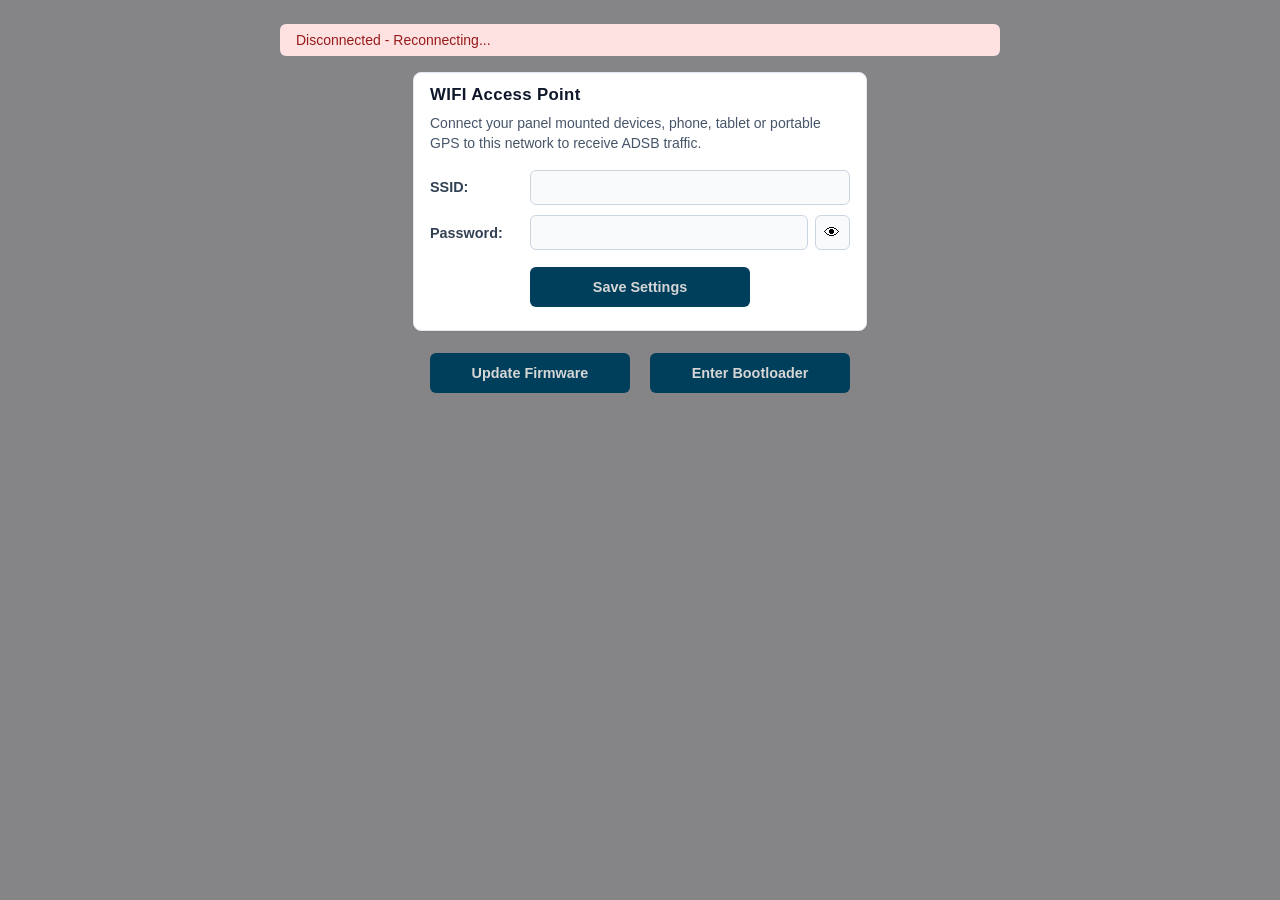
==== commit ca7a7954: "webpage fixed, IDF pinned." ====
--- a/firmware/adsbee_1090/esp/main/server/web/index.html
+++ b/firmware/adsbee_1090/esp/main/server/web/index.html
@@ -3,53 +3,54 @@
 
 <head>
     <meta charset="UTF-8">
-    <title>ADSBee Web Terminal</title>
+    <title>RAD Aero</title>
     <link rel="stylesheet" href="style.css">
     <link rel="icon" type="image/png" href="favicon.png">
 </head>
 
 <body>
-    <div class="column-container">
-        <div id="terminal" class="column-element" onclick="focusTerminal()">
-            <div id="terminal-content"></div>
-            <div class="input-line">
-                <span class="prompt">&gt;</span>
-                <span id="current-line"><span id="cursor"> </span></span>
-                <!-- <span id="cursor"></span> -->
+    <div class="page">
+        <div id="status" class="connection-status disconnected">Disconnected</div>
+
+        <div class="wifi-settings column-element">
+            <h2 class="wifi-settings-heading">WIFI Access Point</h2>
+            <p class="wifi-settings-intro">Connect your panel mounted devices, phone, tablet or portable GPS to this network to receive ADSB traffic.</p>
+            <div class="wifi-field-row">
+                <label for="wifiSsid">SSID:</label>
+                <input type="text" id="wifiSsid" name="wifiSsid" autocomplete="off" spellcheck="false">
             </div>
-            <input type="text" class="hidden-input" id="hidden-input" autocomplete="off">
-        </div>
-
-        <div id="status" class="connection-status disconnected">Disconnected</div>
-        <div id="metrics-container" class="column-element metrics">
-            <div id="receiver-metrics-container">
-                <div class="metrics-header">Receiver Metrics</div>
-                <!-- Cards will be dynamically inserted here -->
-            </div>
-            <div id="feed-metrics-container">
-                <div id="feed-count" class="metrics-header">Feeds: 0</div>
-                <!-- Cards will be dynamically inserted here -->
-            </div>
-            <div id="device-status-container" class="device-status">
-                <div class="metrics-header">Device Status</div>
-                <div id="device-status-cards-container" class="device-status-cards">
-                    <!-- Device status cards will be dynamically inserted here -->
+            <div class="wifi-field-row">
+                <label for="wifiPassword">Password:</label>
+                <div class="password-input-wrap">
+                    <input type="password" id="wifiPassword" name="wifiPassword" autocomplete="off">
+                    <button id="togglePasswordButton" class="password-toggle" type="button" aria-label="Show password" title="Show password">👁</button>
                 </div>
             </div>
+            <div class="wifi-save-row">
+                <button id="saveSettingsButton" class="tools-button" type="button">
+                    Save Settings
+                </button>
+            </div>
+            <p id="wifiValidationError" class="wifi-validation-error" role="alert" hidden></p>
         </div>
 
         <div class="tools-container column-element">
             <div class="button-row">
-                <button id="uploadButton" class="tools-button">
-                    Upload Firmware
+                <button id="uploadButton" class="tools-button" type="button">
+                    Update Firmware
                 </button>
                 <input type="file" id="fileInput" accept=".ota" style="display: none;">
 
-                <button id="downloadSettings" class="tools-button">
-                    Download Settings
-                </button>
-                <button id="restoreSettings" class="tools-button">
-                    Restore Settings
+                <div class="settings-backup-tools">
+                    <button id="downloadSettings" class="tools-button" type="button">
+                        Download Settings
+                    </button>
+                    <button id="restoreSettings" class="tools-button" type="button">
+                        Restore Settings
+                    </button>
+                </div>
+                <button id="enterBootloaderButton" class="tools-button" type="button">
+                    Enter Bootloader
                 </button>
             </div>
 
@@ -70,26 +71,32 @@
         </div>
     </div>
 
+    <!-- Console DOM kept off-screen so WebSocket + AT path stays intact; wire UI here later -->
+    <div class="console-backend-hidden" aria-hidden="true">
+        <div id="terminal" onclick="focusTerminal()">
+            <div id="terminal-content"></div>
+            <div class="input-line">
+                <span class="prompt">&gt;</span>
+                <span id="current-line"><span id="cursor"> </span></span>
+            </div>
+            <input type="text" class="hidden-input" id="hidden-input" autocomplete="off">
+        </div>
+    </div>
+
     <script>
         const HOST_URI = `${window.location.hostname}`;
-        // const HOST_URI = "testbee.local";
         const WS_CONFIG = {
             console_ws_url: `ws://${HOST_URI}/console`,
             metrics_ws_url: `ws://${HOST_URI}/metrics`,
             reconnectDelayMs: 5000
         };
 
-        /**
-         * Network console terminal. 
-         */
-
         const terminal = document.getElementById('terminal');
         const terminalContent = document.getElementById('terminal-content');
         const currentLine = document.getElementById('current-line');
         const hiddenInput = document.getElementById('hidden-input');
         const cursor = document.getElementById('cursor');
 
-        let socket = null;
         let commandHistory = [];
         let historyIndex = -1;
         let currentCommand = '';
@@ -98,68 +105,81 @@
         class ConsoleWebSocket {
             constructor(url) {
                 this.url = url;
+                this.messageListeners = new Set();
                 this.init();
             }
 
             init() {
-                this.ws = new WebSocket(this.url)
+                this.ws = new WebSocket(this.url);
                 this.attachEventHandlers();
             }
 
             attachEventHandlers() {
-                // Connection opened
                 this.ws.addEventListener('open', () => {
                     console.log(`Connected to ${this.url}`);
-
-                    // Send the message once connected
-                    // this.send("AT+HELP\r\n");
                 });
 
-                // Listen for messages
                 this.ws.addEventListener('message', (event) => {
                     if (typeof event.data === 'string') {
-                        // console.log('Received message:', event.data);
                         appendToTerminal(event.data);
+                        this.messageListeners.forEach((listener) => {
+                            try {
+                                listener(event.data);
+                            } catch (error) {
+                                console.warn('Console message listener error:', error);
+                            }
+                        });
+                    } else if (event.data instanceof ArrayBuffer) {
+                        const text = new TextDecoder('utf-8').decode(event.data);
+                        appendToTerminal(text);
+                        this.messageListeners.forEach((listener) => {
+                            try {
+                                listener(text);
+                            } catch (error) {
+                                console.warn('Console message listener error:', error);
+                            }
+                        });
                     } else if (event.data instanceof Blob) {
                         const reader = new FileReader();
                         reader.onload = () => {
-                            const text = reader.result;
-                            // console.log('Received binary message:', text);
+                            const text = String(reader.result);
                             appendToTerminal(text);
+                            this.messageListeners.forEach((listener) => {
+                                try {
+                                    listener(text);
+                                } catch (error) {
+                                    console.warn('Console message listener error:', error);
+                                }
+                            });
                         };
                         reader.readAsText(event.data);
                     }
                 });
 
-                // Connection closed (both clean and unclean closes)
                 this.ws.addEventListener('close', (event) => {
                     console.log(`Connection closed. Code: ${event.code}, Reason: ${event.reason}`);
                     appendToTerminal(`Connection closed. Code: ${event.code}\n`);
                     this.attemptReconnect();
                 });
 
-                // Connection error
                 this.ws.addEventListener('error', (error) => {
                     console.error('WebSocket error:', error);
-                    // Don't call attemptReconnect here as the close event will be fired after error
                 });
             }
 
             send(message) {
                 if (this.ws && this.ws.readyState === WebSocket.OPEN) {
-                    this.ws.send(message);
+                    this.ws.send(new TextEncoder().encode(message));
                     console.log(`Sent message: ${message}`);
                     return true;
-                } else {
-                    console.warn('Cannot send message - connection is not open');
-                    return false;
-                }
+                }
+                console.warn('Cannot send message - connection is not open');
+                return false;
             }
 
             attemptReconnect() {
                 setTimeout(() => {
-                    // Check again if we should reconnect before attempting
-                    this.init()
+                    this.init();
                 }, WS_CONFIG.reconnectDelayMs);
             }
 
@@ -179,7 +199,6 @@
                 return states[this.ws ? this.ws.readyState : 3];
             }
 
-            // Method to manually trigger reconnection
             reconnect() {
                 if (this.ws) {
                     this.ws.close();
@@ -188,38 +207,34 @@
                 }
             }
 
+            addMessageListener(listener) {
+                this.messageListeners.add(listener);
+                return () => this.messageListeners.delete(listener);
+            }
         }
 
         function appendToTerminal(text) {
-            // Escape HTML entities to prevent angle brackets from being interpreted as tags
             function escapeHtml(str) {
                 return str.replace(/&/g, '&amp;').replace(/</g, '&lt;').replace(/>/g, '&gt;');
             }
 
-            // Process ANSI escape sequences for colors
             const ansiRegex = /\x1b\[([0-9;]*)m/g;
-            let processedText = text;
             let lastIndex = 0;
             let result = '';
 
             let match;
             while ((match = ansiRegex.exec(text)) !== null) {
-                // Add text before the escape sequence (escaped)
                 result += escapeHtml(text.slice(lastIndex, match.index));
 
                 const codes = match[1].split(';').map(code => parseInt(code) || 0);
 
-                // Handle color codes
                 for (const code of codes) {
                     if (code === 0) {
-                        // Reset - close any open spans
                         result += '</span>';
                     } else if (code >= 30 && code <= 37) {
-                        // Foreground colors
                         const colors = ['black', 'red', 'green', 'yellow', 'blue', 'magenta', 'cyan', 'white'];
                         result += `<span style="color: ${colors[code - 30]}">`;
                     } else if (code >= 90 && code <= 97) {
-                        // Bright foreground colors
                         const brightColors = ['gray', 'lightcoral', 'lightgreen', 'lightyellow', 'lightblue', 'lightpink', 'lightcyan', 'white'];
                         result += `<span style="color: ${brightColors[code - 90]}">`;
                     }
@@ -228,11 +243,8 @@
                 lastIndex = ansiRegex.lastIndex;
             }
 
-            // Add remaining text (escaped)
             result += escapeHtml(text.slice(lastIndex));
-            processedText = result;
-
-            terminalContent.innerHTML += processedText;
+            terminalContent.innerHTML += result;
             terminal.scrollTop = terminal.scrollHeight;
         }
 
@@ -271,12 +283,10 @@
             const commandLength = currentCommand.length;
 
             if (inputLength > commandLength) {
-                // Character was added
                 const newChar = inputValue[inputLength - 1];
                 currentCommand = currentCommand.substring(0, cursorPosition) + newChar + currentCommand.substring(cursorPosition);
                 cursorPosition++;
             } else if (inputLength < commandLength) {
-                // Character was deleted (backspace)
                 if (cursorPosition > 0) {
                     currentCommand = currentCommand.substring(0, cursorPosition - 1) + currentCommand.substring(cursorPosition);
                     cursorPosition--;
@@ -350,12 +360,10 @@
                     break;
                 case 'Tab':
                     e.preventDefault();
-                    // Could implement command completion here
                     break;
             }
         });
 
-        // Handle copy/paste
         document.addEventListener('copy', (e) => {
             const selection = window.getSelection();
             if (selection.toString().length > 0) {
@@ -373,189 +381,48 @@
             updateDisplay();
         });
 
-        // Keep cursor blinking when window is inactive
         document.addEventListener('visibilitychange', () => {
             if (!document.hidden) {
-                cursor.style.animation = 'none';
-                cursor.offsetHeight; // Trigger reflow
-                cursor.style.animation = null;
+                const c = document.getElementById('cursor');
+                if (c) {
+                    c.style.animation = 'none';
+                    c.offsetHeight;
+                    c.style.animation = null;
+                }
             }
         });
 
-        window.addEventListener('pagehide', (event) => {
-            // Close WebSocket connection gracefully
+        window.addEventListener('pagehide', () => {
             consoleWebSocket.close(1000, 'Tab closing - normal shutdown');
             metricsWebSocket.close(1000, 'Tab closing - normal shutdown');
         });
 
-        // Initialize
         const consoleWebSocket = new ConsoleWebSocket(WS_CONFIG.console_ws_url);
+        window.adsbeeConsoleWebSocket = consoleWebSocket;
         focusTerminal();
 
         /**
-         * Sparkline feed metrics cards.
+         * Metrics WebSocket: connection indicator only (no charts/cards).
          */
-        class SparklineChart {
-            constructor(id, maxPoints = 20) {
-                this.svg = document.getElementById(id);
-                this.maxPoints = maxPoints;
-                this.points = Array(maxPoints).fill(0);
-                this.valueEl = this.svg.parentNode.querySelector('.metric-value');
-                this.createPaths();
-            }
-
-            createPaths() {
-                const line = document.createElementNS('http://www.w3.org/2000/svg', 'path');
-                const area = document.createElementNS('http://www.w3.org/2000/svg', 'path');
-                area.classList.add('area');
-                this.svg.appendChild(area);
-                this.svg.appendChild(line);
-                this.linePath = line;
-                this.areaPath = area;
-            }
-
-            update(value) {
-                this.points.push(value);
-                this.points.shift();
-                this.valueEl.textContent = `${value} msg/s`;
-
-                const max = Math.max(...this.points, 1);
-                const points = this.points.map((p, i) => [
-                    (i / (this.maxPoints - 1)) * 100,
-                    30 - (p / max) * 30
-                ]);
-
-                const line = points.map((p, i) => `${i === 0 ? 'M' : 'L'} ${p[0]} ${p[1]}`).join(' ');
-                this.linePath.setAttribute('d', line);
-
-                const area = line + ` L ${points[points.length - 1][0]} 30 L 0 30 Z`;
-                this.areaPath.setAttribute('d', area);
-            }
-        }
-
-        class MetricCard {
-            constructor(container, label) {
-                this.container = container;
-                this.label = label;
-                this.id = `chart-${this.labelToID(label)}`
-
-                const card = document.createElement('div');
-                card.className = 'metrics-card';
-                card.innerHTML = `
-          <div class="metric-title" title="${label}">${label}</div>
-          <div class="metric-value">0 msg/s</div>
-          <svg class="sparkline" id="${this.id}" viewBox="0 0 100 30"></svg>
-        `;
-                this.container.appendChild(card);
-                this.chart = new SparklineChart(this.id);
-
-            }
-
-            destroy() {
-                this.container.removeChild(this.card);
-                delete this.chart;
-            }
-
-            labelToID(label) {
-                return label.replace(/[^a-zA-Z0-9]/g, '-');
-            }
-
-            update(value) {
-                this.chart.update(value);
-            }
-        }
-
-        class MetricsWebSocket {
+        class MetricsConnection {
             constructor(url) {
                 this.url = url;
-                this.cards = {
-                    'feed': {},
-                    'receiver': {}
-                };
+                this.statusEl = document.getElementById('status');
                 this.connect();
-                this.statusEl = document.getElementById('status');
-                this.feedsCountEl = document.getElementById('feed-count');
-                this.container = document.getElementById('metrics-container');
-            }
-
-            updateMetricsCards(parentLabel, data) {
-                // Remove charts that are no longer in the data
-                Object.keys(this.cards[parentLabel]).forEach(label => {
-                    if (!data.hasOwnProperty(label)) {
-                        this.cards[parentLabel][label].destroy();
-                    }
-                });
-
-                // Update existing charts and create new ones
-                Object.entries(data).forEach(([label, value]) => {
-                    if (!this.cards[parentLabel][label]) {
-                        this.cards[parentLabel][label] = new MetricCard(document.getElementById(`${parentLabel}-metrics-container`), label);
-                    }
-                    this.cards[parentLabel][label].update(value);
-                });
-            }
-
-            updateDeviceStatus(deviceStatus) {
-                const container = document.getElementById('device-status-cards-container');
-
-                // Clear existing content
-                container.innerHTML = '';
-
-                // Create cards for each device
-                Object.entries(deviceStatus).forEach(([deviceName, status]) => {
-                    const card = document.createElement('div');
-                    card.className = 'device-status-card';
-
-                    let statusHtml = `<div class="device-card">
-                                        <div class="device-status-title">${deviceName.toUpperCase()}</div>`;
-
-                    // Add status information
-                    Object.entries(status).forEach(([key, value]) => {
-                        let displayKey = key.replace(/_/g, ' ').replace(/\b\w/g, l => l.toUpperCase());
-                        let displayValue = value;
-
-                        // Format specific values
-                        if (key.includes('uptime_ms')) {
-                            displayKey = 'Uptime';
-                            displayValue = `${Math.floor(value / 1000)}s`;
-                        } else if (key.includes('temperature')) {
-                            displayKey = 'Temperature';
-                            displayValue = `${value}°C`;
-                        } else if (key.includes('usage_percent')) {
-                            displayKey = displayKey.replace(' Percent', '');
-                            displayValue = `${value}%`;
-                        } else if (key.includes('heap_free_bytes')) {
-                            displayKey = 'Free Heap';
-                            displayValue = `${value} B`;
-                        } else if (key.includes('heap_largest_free_block_bytes')) {
-                            displayKey = 'Largest Free Block';
-                            displayValue = `${value} B`;
-                        }
-
-                        statusHtml += `<div class="status-item">
-                                            <span class="status-key">${displayKey}:</span>
-                                            <span class="status-value">${displayValue}</span>
-                                        </div>`;
-                    });
-                    statusHtml += `</div>`;
-
-                    card.innerHTML = statusHtml;
-                    container.appendChild(card);
-                });
             }
 
             connect() {
                 this.ws = new WebSocket(this.url);
 
                 this.ws.onopen = () => {
-                    console.log('Connected to WebSocket');
+                    console.log('Connected to metrics WebSocket');
                     this.statusEl.textContent = `Connected to ADSBee at ${HOST_URI}`;
                     this.statusEl.classList.remove('disconnected');
                     this.statusEl.classList.add('connected');
                 };
 
                 this.ws.onclose = () => {
-                    console.log('Disconnected from WebSocket');
+                    console.log('Disconnected from metrics WebSocket');
                     this.statusEl.textContent = 'Disconnected - Reconnecting...';
                     this.statusEl.classList.remove('connected');
                     this.statusEl.classList.add('disconnected');
@@ -566,40 +433,8 @@
                     console.error('WebSocket error:', error);
                 };
 
-                this.ws.onmessage = (event) => {
-                    try {
-                        const data = JSON.parse(event.data);
-
-                        if (data.hasOwnProperty('aircraft_dictionary_metrics')) {
-                            const dictionaryMetrics = Object.fromEntries(
-                                Object.entries(data['aircraft_dictionary_metrics']).filter(([key, value]) => !Array.isArray(value))
-                            );
-                            // console.log('Dictionary Metrics:', dictionaryMetrics);
-                            this.updateMetricsCards('receiver', dictionaryMetrics);
-                        }
-                        if (data.hasOwnProperty('server_metrics')) {
-                            const serverMetrics = data['server_metrics'];
-                            // console.log('Server Metrics:', serverMetrics);
-                            const feedMetrics = {};
-                            for (let i = 0; i < serverMetrics['feed_uri'].length; i++) {
-                                if (serverMetrics['feed_uri'][i] === '') {
-                                    continue;
-                                }
-                                feedMetrics[serverMetrics['feed_uri'][i]] = serverMetrics['feed_mps'][i];
-                            }
-                            // console.log('Feed Metrics:', feedMetrics);
-                            this.updateMetricsCards('feed', feedMetrics);
-                            // Update labels count
-                            this.feedsCountEl.textContent = `Feeds: ${Object.keys(feedMetrics).length}`;
-                        }
-                        if (data.hasOwnProperty('device_status')) {
-                            const deviceStatus = data['device_status'];
-                            // console.log('Device Status:', deviceStatus);
-                            this.updateDeviceStatus(deviceStatus);
-                        }
-                    } catch (error) {
-                        console.error('Error parsing WebSocket message:', error);
-                    }
+                this.ws.onmessage = () => {
+                    /* Stream consumed; UI charts removed */
                 };
             }
 
@@ -610,15 +445,12 @@
             }
         }
 
-        // Initialize WebSocket connection for metrics feed
-        const metricsWebSocket = new MetricsWebSocket(WS_CONFIG.metrics_ws_url);
-
-        /**
-         * ADSBee Library
-         */
+        const metricsWebSocket = new MetricsConnection(WS_CONFIG.metrics_ws_url);
+
         class ADSBeeAT {
             static MS_PER_SEC = 1000;
-            static ERROR_BUFFER_FLUSH_INTERVAL_MS = 1000; // How long to wait after a parse error to let the error message print.
+            static ERROR_BUFFER_FLUSH_INTERVAL_MS = 1000;
+            static CONNECT_TIMEOUT_MS = 4000;
 
             messageQueue = [];
 
@@ -638,19 +470,34 @@
                     this.connectTimestamp = Date.now();
                     this.ws = new WebSocket(`ws://${this.url}/console`);
                     this.ws.binaryType = 'arraybuffer';
+                    let settled = false;
+                    const settleOnce = (fn) => (arg) => {
+                        if (settled) {
+                            return;
+                        }
+                        settled = true;
+                        clearTimeout(connectTimeout);
+                        fn(arg);
+                    };
+                    const resolveOnce = settleOnce(resolve);
+                    const rejectOnce = settleOnce(reject);
+                    const connectTimeout = setTimeout(() => {
+                        rejectOnce(new Error(`Timed out connecting to ws://${this.url}/console`));
+                    }, ADSBeeAT.CONNECT_TIMEOUT_MS);
 
                     this.ws.onmessage = (event) => {
-                        const decoded_message = this.decoder.decode(event.data);
-                        console.log("ADSBeeAT received message:", decoded_message);
+                        const decoded_message = (typeof event.data === 'string')
+                            ? event.data
+                            : this.decoder.decode(event.data);
+                        console.log('ADSBeeAT received message:', decoded_message);
                         this.messageQueue.push(decoded_message);
-                        resolve();
                     };
 
                     this.ws.onopen = () => {
-                        // Don't resolve immediately, wait for first message
+                        resolveOnce();
                     };
 
-                    this.ws.onerror = (error) => reject(error);
+                    this.ws.onerror = (error) => rejectOnce(error);
                 });
             }
 
@@ -682,8 +529,8 @@
             }
 
             async receiveResponse(printResponse = false, waitForResponse = false, responseToWaitFor = 'OK', maxCumulativeTimeoutMs = 6000) {
-                const CPP_AT_PARSE_ERROR_FLUSH_INTERVAL_MS = 1000; // How long to wait after a parse error to let the error message print.
-                const RECEIVE_LOOP_PERIOD_MS = 10; // How often to check for new messages.
+                const CPP_AT_PARSE_ERROR_FLUSH_INTERVAL_MS = 1000;
+                const RECEIVE_LOOP_PERIOD_MS = 10;
                 const decodedResponse = [];
 
                 const cumulativeTimeout = Date.now() + maxCumulativeTimeoutMs;
@@ -698,17 +545,14 @@
                         if (decoded_message.includes(responseToWaitFor)) {
                             waitForResponse = false;
                         } else if (decoded_message.match(/\bERROR\b/)) {
-                            // Catch AT command errors.
                             this.flushInputBuffer(ADSBeeAT.ERROR_BUFFER_FLUSH_INTERVAL_MS);
                             throw new Error(`ERROR response: ${decoded_message}`);
                         } else if (decoded_message.includes('CppAT::')) {
-                            // Catch CppAT parse errors.
                             await new Promise(resolve => setTimeout(resolve, CPP_AT_PARSE_ERROR_FLUSH_INTERVAL_MS));
-                            this.flushInputBuffer(ADSBeeAT.ERROR_BUFFER_FLUSH_INTERVAL_MS); // These can get ugly.
+                            this.flushInputBuffer(ADSBeeAT.ERROR_BUFFER_FLUSH_INTERVAL_MS);
                             throw new Error(`CppAT parse error: ${decoded_message}`);
                         }
 
-                        // Received a decoded message without errors.
                         let logStr = '';
                         try {
                             decodedResponse.push(decoded_message);
@@ -722,26 +566,15 @@
                         }
                     }
 
-                    // Wait for a timeout so that we don't block the event loop.
                     if (this.messageQueue.length > 0) {
-                        continue; // If we have messages, don't wait.
+                        continue;
                     }
                     await new Promise(resolve => setTimeout(resolve, RECEIVE_LOOP_PERIOD_MS));
-
                 }
 
                 return decodedResponse;
             }
 
-            /**
-             * Send an AT command to the ADSBee device.
-             * @param[in] cmdStr The AT command string to send.
-             * @param[in] delay_ms Delay in milliseconds after sending the command.
-             * @param[in] printResponse Whether to print the response to the console.
-             * @param[in] waitForOkOrError Whether to wait for an OK or ERROR response before returning.
-             * @param[in] maxCumulativeTimeoutMs Maximum cumulative timeout in milliseconds.
-             * @return A promise that resolves with the decoded_message response lines.
-             */
             async sendCmd(cmdStr, delay_ms = 10, printResponse = false, waitForResponse = false, responseToWaitFor = 'OK', maxCumulativeTimeoutMs = 6000) {
                 this.lastCmdTimestamp = this.getMsTimestamp();
 
@@ -749,7 +582,7 @@
                     console.log(`Command (${this.getMsTimestamp()} ms): \t${cmdStr.trim()}`);
                 }
 
-                this.ws.send(new TextEncoder().encode(cmdStr));
+                this.ws.send(cmdStr);
 
                 let attempts = 0;
                 const maxAttempts = 3;
@@ -767,8 +600,7 @@
                             if (attempts >= maxAttempts) {
                                 throw error;
                             }
-                            // Retry the send operation
-                            this.ws.send(new TextEncoder().encode(cmdStr));
+                            this.ws.send(cmdStr);
                         } else {
                             throw error;
                         }
@@ -776,12 +608,6 @@
                 }
             }
 
-            /**
-             * Send raw bytes to the ADSBee device.
-             * @param {Uint8Array} data The data to send.
-             * @param {boolean} printResponse Whether to print the response to the console.
-             * @return A promise that resolves with the decoded_message response lines.
-             */
             async sendBytes(data, printResponse = false, waitForOkOrError = false) {
                 const RESPONSE_TO_WAIT_FOR = 'OK';
                 const RESPONSE_TIMEOUT_MS = 6000;
@@ -789,22 +615,13 @@
                 return await this.receiveResponse(printResponse, waitForOkOrError, RESPONSE_TO_WAIT_FOR, RESPONSE_TIMEOUT_MS);
             }
 
-            /**
-             * Silence the console by silencing logs and turning off any output protocols. Call this before sending data
-             * for firmware updates.
-             */
             async silenceConsole() {
-                await this.sendCmd("AT+LOG_LEVEL=ERRORS\r\n", 0, true, true);
-                await this.sendCmd("AT+PROTOCOL_OUT=CONSOLE,NONE\r\n", 0, true, true);
-            }
-
-            /**
-             * Get the flash partition that can currently be read from / written to (e.g. the flash partition that is
-             * not currently being executed from).
-             * @return The current OTA flash partition.
-             */
+                await this.sendCmd('AT+LOG_LEVEL=ERRORS\r\n', 0, true, true);
+                await this.sendCmd('AT+PROTOCOL_OUT=CONSOLE,NONE\r\n', 0, true, true);
+            }
+
             async otaGetFlashPartition() {
-                const decodedResponse = await this.sendCmd("AT+OTA=GET_PARTITION\r\n", 0, true, true);
+                const decodedResponse = await this.sendCmd('AT+OTA=GET_PARTITION\r\n', 0, true, true);
 
                 for (const line of decodedResponse) {
                     const match = line.match(/Partition: (\d+)/);
@@ -815,17 +632,11 @@
                 return null;
             }
 
-            /**
-             * Write bytes to the current OTA flash partition.
-             * @param {number} offset The offset in bytes to write to.
-             * @param {Uint8Array} data The data to write.
-             */
             async otaWriteBytes(offset, data) {
                 const crc32 = this.calculateCRC32(data);
-                const cmdResponse = await this.sendCmd(`AT+OTA=WRITE,${offset.toString(16)},${data.length},${crc32.toString(16)}\r\n`, 0, true, true, "READY");
+                const cmdResponse = await this.sendCmd(`AT+OTA=WRITE,${offset.toString(16)},${data.length},${crc32.toString(16)}\r\n`, 0, true, true, 'READY');
                 for (const line of cmdResponse) {
                     if (line.includes('ERROR')) {
-                        // Flush remaining lines then throw the error.
                         await this.flushInputBuffer(ADSBeeAT.ERROR_BUFFER_FLUSH_INTERVAL_MS);
                         throw new Error(`Command failed with error: ${line}`);
                     }
@@ -833,43 +644,31 @@
                 const dataResponse = await this.sendBytes(data, true, true);
                 for (const line of dataResponse) {
                     if (line.includes('ERROR')) {
-                        // Flush remaining lines then throw the error.
                         await this.flushInputBuffer(ADSBeeAT.ERROR_BUFFER_FLUSH_INTERVAL_MS);
                         throw new Error(`Data transfer failed with error: ${line}`);
                     }
                 }
             }
 
-            /**
-             * Erase bytes from the current OTA flash partition.
-             * @param {number} offsetBytes The offset in bytes to erase from.
-             * @param {number} lenBytes The length in bytes to erase.
-             */
             async otaErase(offsetBytes = NaN, lenBytes = NaN) {
-                const ERASE_TIMEOUT_MS = 20000; // Allow 20 seconds for flash erase to complete.
+                const ERASE_TIMEOUT_MS = 20000;
                 if (!isNaN(offsetBytes) && !isNaN(lenBytes)) {
-                    await this.sendCmd(`AT+OTA=ERASE,${offsetBytes.toString(16)},${lenBytes}\r\n`, 0, true, true, "OK", ERASE_TIMEOUT_MS);
+                    await this.sendCmd(`AT+OTA=ERASE,${offsetBytes.toString(16)},${lenBytes}\r\n`, 0, true, true, 'OK', ERASE_TIMEOUT_MS);
                 } else {
-                    // Allow 20 seconds for flash erase to complete.
-                    await this.sendCmd("AT+OTA=ERASE\r\n", 0, true, true, "OK", ERASE_TIMEOUT_MS);
-                }
-            }
-
-            /**
-             * Write a file to the current OTA flash partition.
-             * @param {File} file The file to write.
-             */
+                    await this.sendCmd('AT+OTA=ERASE\r\n', 0, true, true, 'OK', ERASE_TIMEOUT_MS);
+                }
+            }
+
             async otaWriteFile(file) {
                 const HEADER_SIZE_BYTES = 5 * 4;
                 const APP_OFFSET_BYTES = 4 * 1024;
-                // Going larger than this can cause the heap to explode on the ESP32.
                 const WRITE_CHUNK_BYTES = 0x1000 * 3;
                 const MAX_ATTEMPTS_PER_CHUNK = 3;
 
                 const partition = await this.otaGetFlashPartition();
 
                 if (partition === null) {
-                    throw new Error("Failed to get OTA partition from ADSBee.");
+                    throw new Error('Failed to get OTA partition from ADSBee.');
                 }
 
                 const fileData = await this.readFile(file);
@@ -887,10 +686,8 @@
 
                 await this.otaErase(0, appLenBytes + HEADER_SIZE_BYTES);
 
-                // Write the header
                 await this.otaWriteBytes(0, headerContents);
 
-                // Write the application in chunks
                 for (let i = HEADER_SIZE_BYTES; i < HEADER_SIZE_BYTES + appLenBytes; i += WRITE_CHUNK_BYTES) {
                     const offsetBytes = (i - HEADER_SIZE_BYTES) + APP_OFFSET_BYTES;
                     let success = false;
@@ -898,7 +695,6 @@
                     while (!success && attempts < MAX_ATTEMPTS_PER_CHUNK) {
                         try {
                             if (attempts > 0) {
-                                // We are here on a retry, so erase the chunk first.
                                 await this.otaErase(offsetBytes, WRITE_CHUNK_BYTES);
                             }
                             const chunk = contents.slice(i, Math.min(i + WRITE_CHUNK_BYTES, HEADER_SIZE_BYTES + appLenBytes));
@@ -907,27 +703,18 @@
                         } catch (error) {
                             console.error(error);
                             console.error(`Failed to write chunk at offset ${offsetBytes}. Retrying (${attempts + 1}/${MAX_ATTEMPTS_PER_CHUNK})... `);
-                            attempts++; // Wait to erase until the next loop so that we can re-use the try-catch and don't erase before final failure if the first few retry attempts also fail.
+                            attempts++;
                         }
                     }
                 }
 
-                // Verify and boot the new partition
-                await this.sendCmd("AT+OTA=VERIFY\r\n", 0, true, true);
-            }
-
-            /**
-             * Boot the current OTA flash partition.
-             */
+                await this.sendCmd('AT+OTA=VERIFY\r\n', 0, true, true);
+            }
+
             async otaBoot() {
-                await this.sendCmd("AT+OTA=BOOT\r\n", 0, true);
-            }
-
-            /**
-             * Read a file as an ArrayBuffer.
-             * @param {File} file The file to read.
-             * @return {Promise<Uint8Array>} A promise that resolves with the file data as an ArrayBuffer.
-             */
+                await this.sendCmd('AT+OTA=BOOT\r\n', 0, true);
+            }
+
             async readFile(file) {
                 return new Promise((resolve, reject) => {
                     const reader = new FileReader();
@@ -937,11 +724,6 @@
                 });
             }
 
-            /**
-             * Calculate the CRC32 checksum of a Uint8Array.
-             * @param {Uint8Array} data The data to calculate the CRC32 checksum for.
-             * @return {number} The CRC32 checksum.
-             */
             calculateCRC32(data) {
                 let crc = 0xFFFFFFFF;
                 for (let i = 0; i < data.length; i++) {
@@ -1030,17 +812,17 @@
 
             async uploadFirmware(file) {
                 let originalOtaWriteBytes = NaN;
+                let adsbee = null;
                 try {
                     this.setUploadingState(true);
                     this.updateProgress(0);
 
-                    const adsbee = new ADSBeeAT(this.adsbeeUrl);
+                    adsbee = new ADSBeeAT(this.adsbeeUrl);
                     await adsbee.connect();
 
-                    const totalSize = file.size / 2; // Two firmware images in file, we're only flashing one.
+                    const totalSize = file.size / 2;
                     let uploadedSize = 0;
 
-                    // Override otaWriteBytes to track progress
                     originalOtaWriteBytes = adsbee.otaWriteBytes.bind(adsbee);
                     adsbee.otaWriteBytes = async (offset, data) => {
                         await originalOtaWriteBytes(offset, data);
@@ -1053,7 +835,6 @@
                     await adsbee.silenceConsole();
                     await adsbee.flushInputBuffer();
 
-                    // Receiver already gets disabled during data chunk transfers, but this simplifies it a bit.
                     await adsbee.sendCmd('AT+RX_ENABLE=0\r\n', 0, true, true);
 
                     await adsbee.otaWriteFile(file);
@@ -1062,13 +843,12 @@
                     this.updateProgress(100);
                     this.showSuccess();
                     await adsbee.disconnect();
-
                 } catch (error) {
                     console.error('Firmware upload failed:', error);
                     this.showError(error.message || 'Failed to upload firmware. Please try again.');
                 } finally {
                     this.setUploadingState(false);
-                    if (!isNaN(originalOtaWriteBytes)) {
+                    if (adsbee && !isNaN(originalOtaWriteBytes)) {
                         adsbee.otaWriteBytes = originalOtaWriteBytes;
                     }
                 }
@@ -1108,7 +888,6 @@
                 await adsbee.connect();
                 const response = await adsbee.sendCmd('AT+SETTINGS?DUMP\r\n', 0, true, true);
 
-                // Only keep lines starting with AT+ 
                 const settingsLines = response.filter(line => line.startsWith('AT+'));
 
                 const blob = new Blob([settingsLines.join('\n')], { type: 'text/plain' });
@@ -1137,12 +916,135 @@
             }
         }
 
-        // Initialize the uploader when the page loads
+        const BOOTLOADER_CMD = 'AT+BOOT_USB_UF2=1DEADBEE';
+
         document.addEventListener('DOMContentLoaded', () => {
             const uploader = new FirmwareUploader(HOST_URI);
             const settingsManager = new SettingsManager(HOST_URI);
+            const wifiSsidInput = document.getElementById('wifiSsid');
+            const wifiPasswordInput = document.getElementById('wifiPassword');
+            const togglePasswordButton = document.getElementById('togglePasswordButton');
+
+            const wifiValidationError = document.getElementById('wifiValidationError');
+            const clearWifiValidationError = () => {
+                wifiValidationError.textContent = '';
+                wifiValidationError.hidden = true;
+            };
+            const showWifiValidationError = (message) => {
+                wifiValidationError.textContent = message;
+                wifiValidationError.hidden = false;
+            };
+
+            async function loadWifiAccessPointSettings() {
+                const maxAttempts = 5;
+                const retryDelayMs = 500;
+                const waitForConsoleSocketReady = async (timeoutMs = 5000) => {
+                    const start = Date.now();
+                    while (Date.now() - start < timeoutMs) {
+                        if (consoleWebSocket && consoleWebSocket.getState() === 'OPEN') {
+                            return true;
+                        }
+                        await new Promise((resolve) => setTimeout(resolve, 100));
+                    }
+                    return false;
+                };
+                await waitForConsoleSocketReady();
+                for (let attempt = 1; attempt <= maxAttempts; attempt++) {
+                    try {
+                        const responseText = await new Promise((resolve, reject) => {
+                            if (!consoleWebSocket || consoleWebSocket.getState() !== 'OPEN') {
+                                reject(new Error('Console WebSocket is not open.'));
+                                return;
+                            }
+
+                            const responseLines = [];
+                            let responseBuffer = '';
+                            const timeout = setTimeout(() => {
+                                unsubscribe();
+                                console.warn('WIFI_AP timeout raw response buffer:', JSON.stringify(responseBuffer));
+                                console.warn('WIFI_AP timeout raw response lines:', JSON.stringify(responseLines));
+                                reject(new Error('Timed out waiting for AT+WIFI_AP? response.'));
+                            }, 6000);
+
+                            const unsubscribe = consoleWebSocket.addMessageListener((text) => {
+                                responseLines.push(text);
+                                responseBuffer += text;
+                                if (responseBuffer.includes('WIFI_AP=')) {
+                                    clearTimeout(timeout);
+                                    unsubscribe();
+                                    resolve(responseLines.join('\n'));
+                                }
+                            });
+
+                            if (!consoleWebSocket.send('AT+WIFI_AP?\r\n')) {
+                                clearTimeout(timeout);
+                                unsubscribe();
+                                reject(new Error('Failed to send AT+WIFI_AP? command.'));
+                            }
+                        });
+
+                        console.log('WIFI_AP raw response:', JSON.stringify(responseText));
+                        const match = responseText.match(/\+?WIFI_AP=\s*1,([^,\r\n]*),([^,\r\n]*),\d+/);
+                        if (!match) {
+                            console.warn('WIFI_AP parse miss; response was:', JSON.stringify(responseText));
+                            return;
+                        }
+
+                        const [, ssid, password] = match;
+                        wifiSsidInput.value = ssid;
+                        wifiPasswordInput.value = password;
+                        return;
+                    } catch (error) {
+                        const isLastAttempt = attempt === maxAttempts;
+                        console.warn(`Failed to query WIFI_AP settings (attempt ${attempt}/${maxAttempts}):`, error);
+                        if (isLastAttempt) {
+                            return;
+                        }
+                        await new Promise((resolve) => setTimeout(resolve, retryDelayMs));
+                    }
+                }
+            }
+
+            wifiSsidInput.addEventListener('input', clearWifiValidationError);
+            wifiPasswordInput.addEventListener('input', clearWifiValidationError);
+
+            togglePasswordButton.addEventListener('click', () => {
+                const showPassword = wifiPasswordInput.type === 'password';
+                wifiPasswordInput.type = showPassword ? 'text' : 'password';
+                togglePasswordButton.textContent = showPassword ? '🙈' : '👁';
+                togglePasswordButton.setAttribute('aria-label', showPassword ? 'Hide password' : 'Show password');
+                togglePasswordButton.setAttribute('title', showPassword ? 'Hide password' : 'Show password');
+            });
+
+            document.getElementById('saveSettingsButton').addEventListener('click', () => {
+                const ssid = wifiSsidInput.value.trim();
+                const password = wifiPasswordInput.value;
+                if (ssid.includes(',') || password.includes(',')) {
+                    showWifiValidationError(
+                        'SSID and password cannot contain a comma.'
+                    );
+                    return;
+                }
+                clearWifiValidationError();
+                const wifiCmd = `AT+WIFI_AP=1,${ssid},${password}`;
+                const saveCmd = 'AT+SETTINGS=SAVE';
+                appendToTerminal(`> ${wifiCmd}\n`);
+                consoleWebSocket.send(`${wifiCmd}\r\n`);
+                appendToTerminal(`> ${saveCmd}\n`);
+                consoleWebSocket.send(`${saveCmd}\r\n`);
+            });
+
+            document.getElementById('enterBootloaderButton').addEventListener('click', () => {
+                appendToTerminal(`> ${BOOTLOADER_CMD}\n`);
+                consoleWebSocket.send(`${BOOTLOADER_CMD}\r\n`);
+            });
+
+            // Delay startup query slightly so websocket reconnect churn settles after page load.
+            setTimeout(() => {
+                loadWifiAccessPointSettings();
+            }, 500);
         });
     </script>
 </body>
 
-</html>+</html>
--- a/firmware/adsbee_1090/esp/main/server/web/style.css
+++ b/firmware/adsbee_1090/esp/main/server/web/style.css
@@ -1,162 +1,27 @@
-.page-container {
-    display: flex;
-    flex-direction: column;
-    /* Ensures a vertical column layout */
+/* Layout */
+body {
+    margin: 0;
+    min-height: 100vh;
+    font-family: Arial, Helvetica, sans-serif;
+    background: #858587;
+}
+
+.page {
+    max-width: 720px;
+    margin: 0 auto;
+    padding: 1.5rem 1rem 2rem;
 }
 
 .column-element {
     margin: 0.5rem 0;
-    /* Optional: Adds space between the divs */
-}
-
-/* Terminal styling */
-#terminal {
-    /* Keep width just below 100% to avoid horizontal scroll bar. */
-    width: 98%;
-    height: 400px;
-    background: black;
-    color: #ffffff;
-    font-family: 'Courier New', monospace;
-    padding: 10px;
-    overflow-y: scroll;
-    position: relative;
-    cursor: text;
-}
-
-#terminal-content {
-    white-space: pre-wrap;
-    word-wrap: break-word;
-}
-
-#cursor {
-    display: inline-block;
-    background: #ffffff;
-    animation: blink 1s step-end infinite;
-    color: #000000;
-    min-width: 0.6em;
-    min-height: 1.2em;
-    vertical-align: middle;
-}
-
-#cursor:before {
-    content: attr(data-char);
-    color: #000000;
-}
-
-@keyframes blink {
-
-    0%,
-    50% {
-        background: #ffffff;
-        color: #000000;
-    }
-
-    51%,
-    100% {
-        background: #000000;
-        color: #ffffff;
-    }
-}
-
-.input-line {
-    display: flex;
-    align-items: center;
-}
-
-.prompt {
-    color: #ffffff;
-    margin-right: 8px;
-}
-
-.hidden-input {
-    position: absolute;
-    opacity: 0;
-    height: 0;
-    width: 0;
-}
-
-.metrics {
-    display: block;
-    flex-wrap: wrap;
-    border-radius: 8px;
-    font-family: Arial;
-}
-
-.metrics-card {
-    background: white;
-    margin: 1rem;
-    padding: 1rem;
-    border-radius: 6px;
-    box-shadow: 0 1px 3px rgba(0, 0, 0, 0.1);
-    display: inline-block;
-}
-
-.metrics-title {
-    color: #64748b;
+}
+
+/* Connection status (metrics WebSocket) */
+.connection-status {
+    padding: 0.5rem 1rem;
+    border-radius: 6px;
     font-size: 0.875rem;
-    margin-bottom: 0.5rem;
-    white-space: nowrap;
-    overflow: hidden;
-    text-overflow: ellipsis;
-}
-
-.metrics-header {
-    font-family: Arial;
-    padding: 1rem;
-    padding-bottom: 0;
-    font-weight: bold;
-}
-
-.metrics-value {
-    font-size: 1.5rem;
-    font-weight: 600;
-    color: #0f172a;
-}
-
-.device-status {
-    text-align: left;
-    display: block;
-}
-
-.device-status-cards {
-    display: flex;
-    flex-wrap: wrap;
-}
-
-.device-card {
-    background: white;
-    margin: 1rem;
-    padding: 1rem;
-    border-radius: 6px;
-    box-shadow: 0 1px 3px rgba(0, 0, 0, 0.1);
-    display: inline-block;
-    min-width: 200px;
-}
-
-.sparkline {
-    margin-top: 0.5rem;
-    height: 30px;
-}
-
-.sparkline path {
-    stroke: #ffcb00;
-    stroke-width: 2;
-    fill: none;
-}
-
-.sparkline path.area {
-    fill: #ffdd54;
-    opacity: 0.5;
-}
-
-.connection-status {
-    /* position: fixed;
-    top: 1rem;
-    right: 1rem; */
-    padding: 0.5rem 1rem;
-    border-radius: 4px;
-    font-size: 0.875rem;
-    font-family: Arial;
+    margin-bottom: 1rem;
 }
 
 .connection-status.connected {
@@ -169,45 +34,145 @@
     color: #991b1b;
 }
 
-.labels-count {
-    /* position: fixed;
-    top: 1rem;
-    left: 1rem; */
-    padding: 0.5rem 1rem;
-    border-radius: 4px;
+/* Wi‑Fi AP fields (between status and tools) */
+.wifi-settings {
+    width: 100%;
+    max-width: 420px;
+    margin: 0 auto 1rem;
+    padding: 0.75rem 1rem;
+    background: #fff;
+    border: 1px solid #e2e8f0;
+    border-radius: 8px;
+    box-shadow: 0 1px 2px rgba(15, 23, 42, 0.06);
+}
+
+.wifi-settings-heading {
+    margin: 0 0 0.5rem;
+    font-size: 1.05rem;
+    font-weight: 700;
+    color: #0f172a;
+    letter-spacing: 0.02em;
+}
+
+.wifi-settings-intro {
+    margin: 0 0 1rem;
     font-size: 0.875rem;
+    line-height: 1.45;
+    color: #475569;
+}
+
+.wifi-field-row {
+    display: flex;
+    align-items: center;
+    gap: 0.75rem;
+    margin-bottom: 0.65rem;
+}
+
+.wifi-save-row {
+    display: flex;
+    justify-content: center;
+    margin-top: 0.35rem;
+    margin-bottom: 0.35rem;
+}
+
+.wifi-save-row .tools-button {
+    width: 100%;
+    max-width: 220px;
+    margin: 6px 0;
+}
+
+.wifi-field-row label {
+    flex: 0 0 5.5rem;
+    font-size: 0.9rem;
+    font-weight: 600;
+    color: #334155;
+}
+
+.password-input-wrap {
+    flex: 1 1 auto;
+    min-width: 0;
+    display: flex;
+    align-items: center;
+    gap: 0.45rem;
+}
+
+.wifi-field-row input {
+    flex: 1 1 auto;
+    min-width: 0;
+    padding: 0.5rem 0.65rem;
+    font-size: 0.95rem;
+    border: 1px solid #cbd5e1;
+    border-radius: 6px;
+    background: #f8fafc;
+}
+
+.password-toggle {
+    width: 2.2rem;
+    height: 2.2rem;
+    border: 1px solid #cbd5e1;
+    border-radius: 6px;
+    background: #f8fafc;
+    cursor: pointer;
+    line-height: 1;
+    font-size: 1rem;
+}
+
+.password-toggle:hover {
     background: #f1f5f9;
-    color: #475569;
-}
-
-/* Upload button styling */
+}
+
+.wifi-field-row input:focus,
+.password-toggle:focus {
+    outline: none;
+    border-color: #94a3b8;
+    background: #fff;
+}
+
+.wifi-validation-error {
+    margin: 0.5rem 0 0;
+    padding: 0.5rem 0.65rem;
+    font-size: 0.85rem;
+    line-height: 1.35;
+    color: #991b1b;
+    background: #fee2e2;
+    border: 1px solid #fecaca;
+    border-radius: 6px;
+}
+
+/* Tools: firmware + settings */
+/* Hidden temporarily: download/restore settings. To show again: delete this rule or set to display: contents */
+.settings-backup-tools {
+    display: none;
+}
+
 .tools-container {
     max-width: 100%;
-    margin: 20px auto;
-    font-family: Arial, sans-serif;
-    display: flex;
+    margin: 0 auto;
+    display: flex;
+    flex-direction: column;
+    align-items: center;
+}
+
+.tools-container .button-row {
+    width: 100%;
+    display: flex;
+    flex-wrap: wrap;
     justify-content: center;
-    align-items: center;
-    flex-direction: column;
-}
-
-.tools-container .button-row {
-    width: 100%;
-    justify-content: center;
-    display: flex;
-    flex-direction: row;
+    gap: 0.5rem;
 }
 
 .tools-button {
-    width: 100%;
+    flex: 1 1 160px;
+    max-width: 200px;
     padding: 12px;
-    margin: 12px;
-    max-width: 200px;
-    background-color: #ffcb00;
-    color: black;
+    margin: 6px;
+    background-color: #003f5b;
+    color: #d6d6d6;
     border: none;
-    border-radius: 4px;
+    border-radius: 6px;
     cursor: pointer;
+    font-size: 0.9rem;
+    font-weight: 600;
     display: flex;
     align-items: center;
     justify-content: center;
@@ -215,7 +180,8 @@
 }
 
 .tools-button:disabled {
-    background-color: #ccc;
+    background-color: #cbd5e1;
+    color: #64748b;
     cursor: not-allowed;
 }
 
@@ -229,9 +195,9 @@
 
 .progress-bar {
     min-width: 200px;
-    margin: auto 15%;
+    margin: auto 10%;
     height: 20px;
-    background-color: #f0f0f0;
+    background-color: #e2e8f0;
     border-radius: 4px;
     overflow: hidden;
 }
@@ -249,24 +215,24 @@
         #ff6f4e,
         #ff9913
     );
-
     width: 0%;
     transition: width 0.3s ease;
 }
-
 
 .progress-text {
     text-align: center;
     margin-top: 8px;
     font-size: 14px;
-    color: #666;
+    color: #252525;
 }
 
 .alert {
     margin-top: 16px;
     padding: 12px;
-    border-radius: 4px;
+    border-radius: 6px;
     display: none;
+    width: 100%;
+    box-sizing: border-box;
 }
 
 .alert.success {
@@ -291,8 +257,76 @@
     display: inline-block;
     width: 16px;
     height: 16px;
-    border: 2px solid #fff;
+    border: 2px solid #0f172a;
     border-radius: 50%;
     border-top-color: transparent;
     animation: spin 1s linear infinite;
-}+}
+
+/* Off-screen console: keeps WebSocket + terminal JS functional for future AT+ UI */
+.console-backend-hidden {
+    position: absolute;
+    left: -9999px;
+    top: 0;
+    width: 1px;
+    height: 1px;
+    overflow: hidden;
+    clip: rect(0, 0, 0, 0);
+}
+
+#terminal {
+    width: 400px;
+    height: 200px;
+    background: #000;
+    color: #fff;
+    font-family: 'Courier New', monospace;
+    padding: 8px;
+    overflow-y: auto;
+    position: relative;
+}
+
+#terminal-content {
+    white-space: pre-wrap;
+    word-wrap: break-word;
+}
+
+#cursor {
+    display: inline-block;
+    background: #fff;
+    animation: blink 1s step-end infinite;
+    color: #000;
+    min-width: 0.6em;
+    min-height: 1.2em;
+    vertical-align: middle;
+}
+
+@keyframes blink {
+    0%,
+    50% {
+        background: #fff;
+        color: #000;
+    }
+
+    51%,
+    100% {
+        background: #000;
+        color: #fff;
+    }
+}
+
+.input-line {
+    display: flex;
+    align-items: center;
+}
+
+.prompt {
+    color: #fff;
+    margin-right: 8px;
+}
+
+.hidden-input {
+    position: absolute;
+    opacity: 0;
+    height: 0;
+    width: 0;
+}
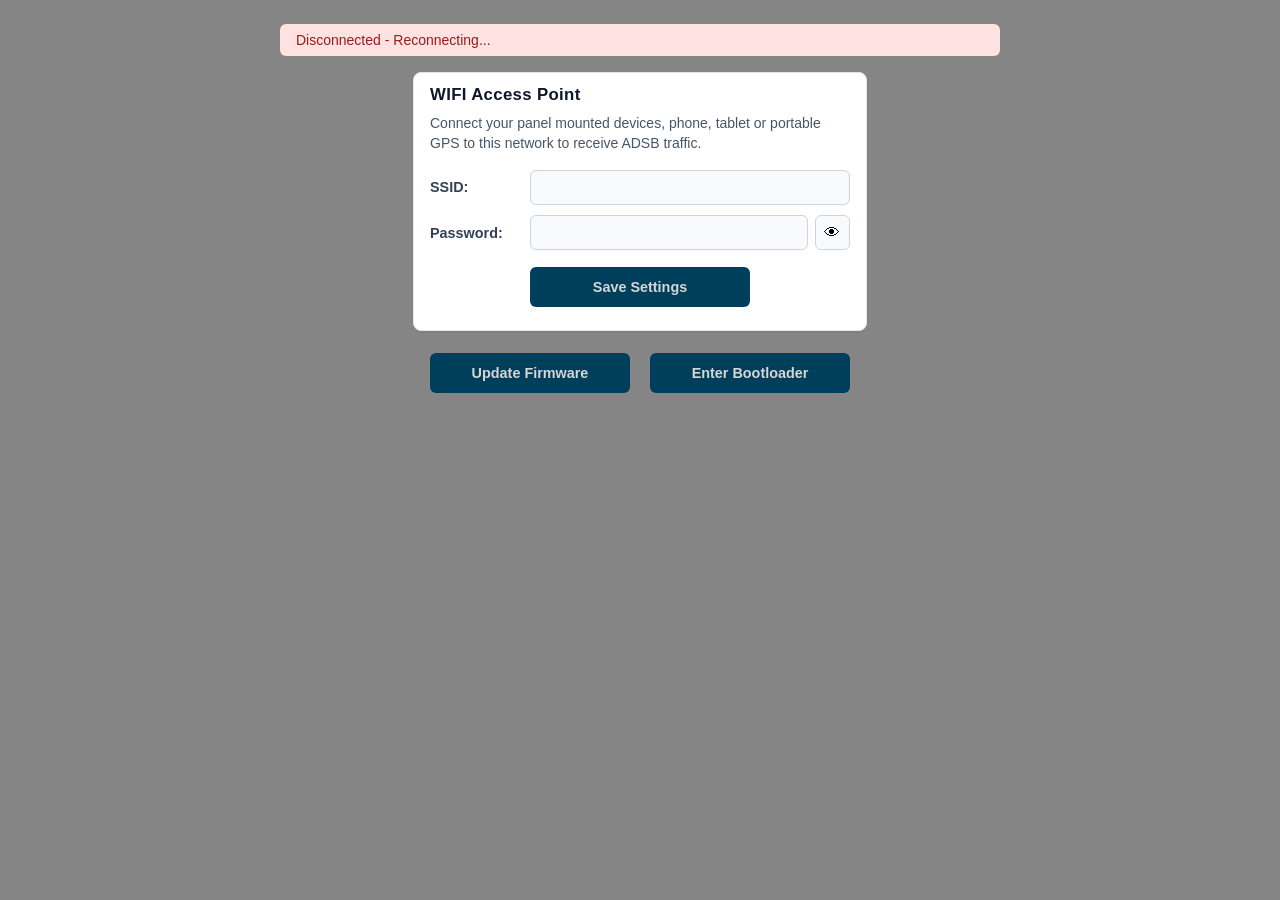
==== commit 0281fcd9: "pre pull" ====
--- a/firmware/adsbee_1090/esp/main/server/web/index.html
+++ b/firmware/adsbee_1090/esp/main/server/web/index.html
@@ -105,7 +105,6 @@
         class ConsoleWebSocket {
             constructor(url) {
                 this.url = url;
-                this.messageListeners = new Set();
                 this.init();
             }
 
@@ -122,35 +121,11 @@
                 this.ws.addEventListener('message', (event) => {
                     if (typeof event.data === 'string') {
                         appendToTerminal(event.data);
-                        this.messageListeners.forEach((listener) => {
-                            try {
-                                listener(event.data);
-                            } catch (error) {
-                                console.warn('Console message listener error:', error);
-                            }
-                        });
-                    } else if (event.data instanceof ArrayBuffer) {
-                        const text = new TextDecoder('utf-8').decode(event.data);
-                        appendToTerminal(text);
-                        this.messageListeners.forEach((listener) => {
-                            try {
-                                listener(text);
-                            } catch (error) {
-                                console.warn('Console message listener error:', error);
-                            }
-                        });
                     } else if (event.data instanceof Blob) {
                         const reader = new FileReader();
                         reader.onload = () => {
-                            const text = String(reader.result);
+                            const text = reader.result;
                             appendToTerminal(text);
-                            this.messageListeners.forEach((listener) => {
-                                try {
-                                    listener(text);
-                                } catch (error) {
-                                    console.warn('Console message listener error:', error);
-                                }
-                            });
                         };
                         reader.readAsText(event.data);
                     }
@@ -169,7 +144,7 @@
 
             send(message) {
                 if (this.ws && this.ws.readyState === WebSocket.OPEN) {
-                    this.ws.send(new TextEncoder().encode(message));
+                    this.ws.send(message);
                     console.log(`Sent message: ${message}`);
                     return true;
                 }
@@ -205,11 +180,6 @@
                 } else {
                     this.attemptReconnect();
                 }
-            }
-
-            addMessageListener(listener) {
-                this.messageListeners.add(listener);
-                return () => this.messageListeners.delete(listener);
             }
         }
 
@@ -450,7 +420,6 @@
         class ADSBeeAT {
             static MS_PER_SEC = 1000;
             static ERROR_BUFFER_FLUSH_INTERVAL_MS = 1000;
-            static CONNECT_TIMEOUT_MS = 4000;
 
             messageQueue = [];
 
@@ -470,34 +439,18 @@
                     this.connectTimestamp = Date.now();
                     this.ws = new WebSocket(`ws://${this.url}/console`);
                     this.ws.binaryType = 'arraybuffer';
-                    let settled = false;
-                    const settleOnce = (fn) => (arg) => {
-                        if (settled) {
-                            return;
-                        }
-                        settled = true;
-                        clearTimeout(connectTimeout);
-                        fn(arg);
-                    };
-                    const resolveOnce = settleOnce(resolve);
-                    const rejectOnce = settleOnce(reject);
-                    const connectTimeout = setTimeout(() => {
-                        rejectOnce(new Error(`Timed out connecting to ws://${this.url}/console`));
-                    }, ADSBeeAT.CONNECT_TIMEOUT_MS);
 
                     this.ws.onmessage = (event) => {
-                        const decoded_message = (typeof event.data === 'string')
-                            ? event.data
-                            : this.decoder.decode(event.data);
+                        const decoded_message = this.decoder.decode(event.data);
                         console.log('ADSBeeAT received message:', decoded_message);
                         this.messageQueue.push(decoded_message);
+                        resolve();
                     };
 
                     this.ws.onopen = () => {
-                        resolveOnce();
                     };
 
-                    this.ws.onerror = (error) => rejectOnce(error);
+                    this.ws.onerror = (error) => reject(error);
                 });
             }
 
@@ -582,7 +535,7 @@
                     console.log(`Command (${this.getMsTimestamp()} ms): \t${cmdStr.trim()}`);
                 }
 
-                this.ws.send(cmdStr);
+                this.ws.send(new TextEncoder().encode(cmdStr));
 
                 let attempts = 0;
                 const maxAttempts = 3;
@@ -600,7 +553,7 @@
                             if (attempts >= maxAttempts) {
                                 throw error;
                             }
-                            this.ws.send(cmdStr);
+                            this.ws.send(new TextEncoder().encode(cmdStr));
                         } else {
                             throw error;
                         }
@@ -936,71 +889,31 @@
             };
 
             async function loadWifiAccessPointSettings() {
-                const maxAttempts = 5;
-                const retryDelayMs = 500;
-                const waitForConsoleSocketReady = async (timeoutMs = 5000) => {
-                    const start = Date.now();
-                    while (Date.now() - start < timeoutMs) {
-                        if (consoleWebSocket && consoleWebSocket.getState() === 'OPEN') {
-                            return true;
-                        }
-                        await new Promise((resolve) => setTimeout(resolve, 100));
-                    }
-                    return false;
-                };
-                await waitForConsoleSocketReady();
-                for (let attempt = 1; attempt <= maxAttempts; attempt++) {
-                    try {
-                        const responseText = await new Promise((resolve, reject) => {
-                            if (!consoleWebSocket || consoleWebSocket.getState() !== 'OPEN') {
-                                reject(new Error('Console WebSocket is not open.'));
-                                return;
-                            }
-
-                            const responseLines = [];
-                            let responseBuffer = '';
-                            const timeout = setTimeout(() => {
-                                unsubscribe();
-                                console.warn('WIFI_AP timeout raw response buffer:', JSON.stringify(responseBuffer));
-                                console.warn('WIFI_AP timeout raw response lines:', JSON.stringify(responseLines));
-                                reject(new Error('Timed out waiting for AT+WIFI_AP? response.'));
-                            }, 6000);
-
-                            const unsubscribe = consoleWebSocket.addMessageListener((text) => {
-                                responseLines.push(text);
-                                responseBuffer += text;
-                                if (responseBuffer.includes('WIFI_AP=')) {
-                                    clearTimeout(timeout);
-                                    unsubscribe();
-                                    resolve(responseLines.join('\n'));
-                                }
-                            });
-
-                            if (!consoleWebSocket.send('AT+WIFI_AP?\r\n')) {
-                                clearTimeout(timeout);
-                                unsubscribe();
-                                reject(new Error('Failed to send AT+WIFI_AP? command.'));
-                            }
-                        });
-
-                        console.log('WIFI_AP raw response:', JSON.stringify(responseText));
-                        const match = responseText.match(/\+?WIFI_AP=\s*1,([^,\r\n]*),([^,\r\n]*),\d+/);
-                        if (!match) {
-                            console.warn('WIFI_AP parse miss; response was:', JSON.stringify(responseText));
-                            return;
-                        }
-
-                        const [, ssid, password] = match;
-                        wifiSsidInput.value = ssid;
-                        wifiPasswordInput.value = password;
+                let adsbee = null;
+                try {
+                    adsbee = new ADSBeeAT(HOST_URI);
+                    await adsbee.connect();
+                    const response = await adsbee.sendCmd('AT+WIFI_AP?\r\n', 0, true, true, 'WIFI_AP=');
+                    const wifiLine = response.find(line => line.includes('WIFI_AP='));
+                    if (!wifiLine) {
                         return;
-                    } catch (error) {
-                        const isLastAttempt = attempt === maxAttempts;
-                        console.warn(`Failed to query WIFI_AP settings (attempt ${attempt}/${maxAttempts}):`, error);
-                        if (isLastAttempt) {
-                            return;
-                        }
-                        await new Promise((resolve) => setTimeout(resolve, retryDelayMs));
+                    }
+
+                    // Format: WIFI_AP=<enabled>,<ssid>,<password>,<channel>
+                    const match = wifiLine.match(/WIFI_AP=\d,([^,]*),([^,]*),\d+/);
+                    if (!match) {
+                        console.warn('Unexpected WIFI_AP response format:', wifiLine);
+                        return;
+                    }
+
+                    const [, ssid, password] = match;
+                    wifiSsidInput.value = ssid;
+                    wifiPasswordInput.value = password;
+                } catch (error) {
+                    console.warn('Failed to query WIFI_AP settings:', error);
+                } finally {
+                    if (adsbee) {
+                        await adsbee.disconnect();
                     }
                 }
             }
@@ -1039,10 +952,7 @@
                 consoleWebSocket.send(`${BOOTLOADER_CMD}\r\n`);
             });
 
-            // Delay startup query slightly so websocket reconnect churn settles after page load.
-            setTimeout(() => {
-                loadWifiAccessPointSettings();
-            }, 500);
+            loadWifiAccessPointSettings();
         });
     </script>
 </body>
--- a/firmware/adsbee_1090/esp/main/server/web/style.css
+++ b/firmware/adsbee_1090/esp/main/server/web/style.css
@@ -3,7 +3,7 @@
     margin: 0;
     min-height: 100vh;
     font-family: Arial, Helvetica, sans-serif;
-    background: #858587;
+    background: #858585;
 }
 
 .page {
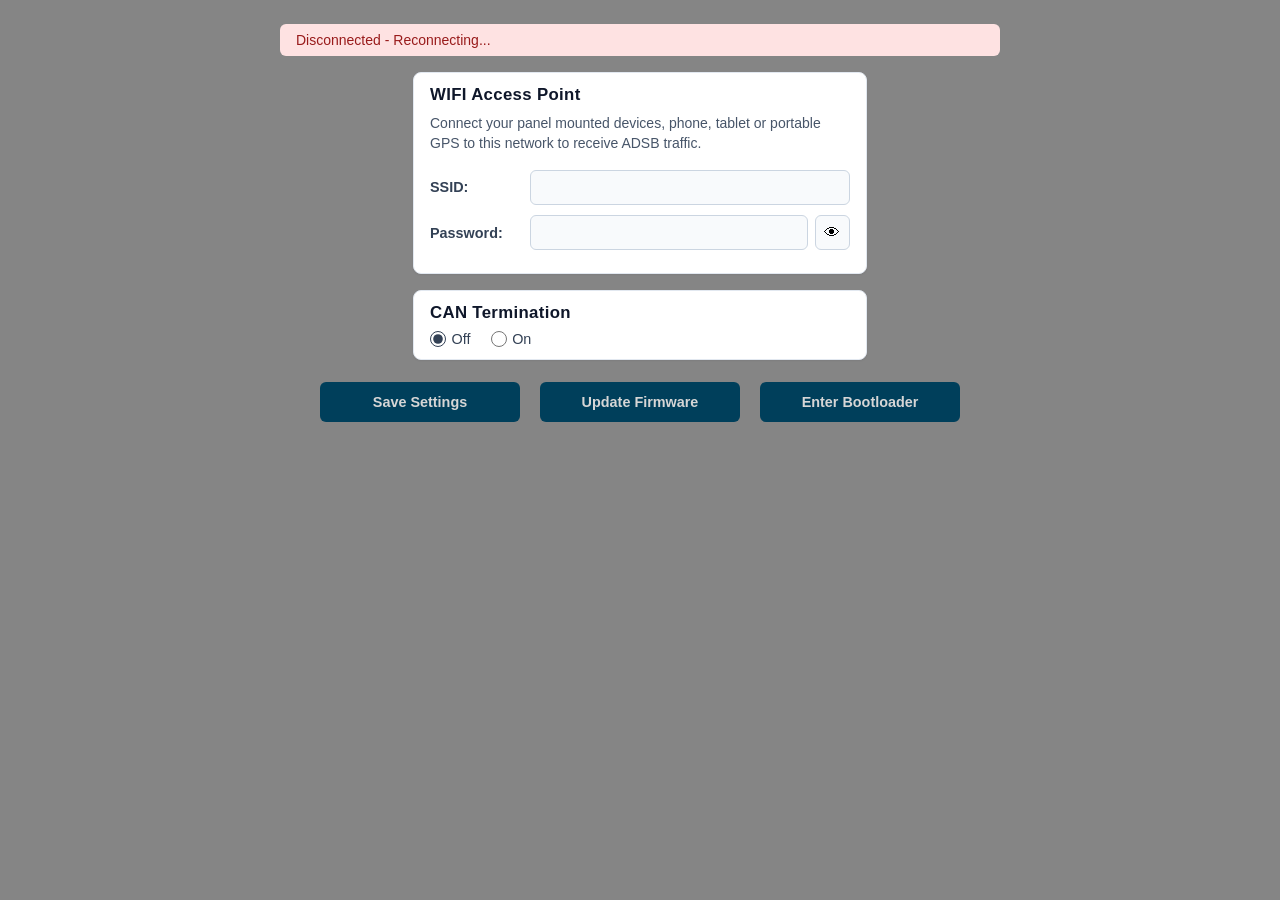
==== commit 17bdbb64: "wifi gdl issues. going to fix now." ====
--- a/firmware/adsbee_1090/esp/main/server/web/index.html
+++ b/firmware/adsbee_1090/esp/main/server/web/index.html
@@ -3,7 +3,7 @@
 
 <head>
     <meta charset="UTF-8">
-    <title>RAD Aero</title>
+    <title>RAD Aero FF83</title>
     <link rel="stylesheet" href="style.css">
     <link rel="icon" type="image/png" href="favicon.png">
 </head>
@@ -12,9 +12,9 @@
     <div class="page">
         <div id="status" class="connection-status disconnected">Disconnected</div>
 
-        <div class="wifi-settings column-element">
-            <h2 class="wifi-settings-heading">WIFI Access Point</h2>
-            <p class="wifi-settings-intro">Connect your panel mounted devices, phone, tablet or portable GPS to this network to receive ADSB traffic.</p>
+        <div class="settings-card column-element">
+            <h2 class="settings-card-heading">WIFI Access Point</h2>
+            <p class="settings-card-intro">Connect your panel mounted devices, phone, tablet or portable GPS to this network to receive ADSB traffic.</p>
             <div class="wifi-field-row">
                 <label for="wifiSsid">SSID:</label>
                 <input type="text" id="wifiSsid" name="wifiSsid" autocomplete="off" spellcheck="false">
@@ -26,16 +26,30 @@
                     <button id="togglePasswordButton" class="password-toggle" type="button" aria-label="Show password" title="Show password">👁</button>
                 </div>
             </div>
-            <div class="wifi-save-row">
+            <p id="wifiValidationError" class="wifi-validation-error" role="alert" hidden></p>
+        </div>
+
+        <div class="settings-card column-element">
+            <h2 class="settings-card-heading" id="canTermLabel">CAN Termination</h2>
+            <div class="can-term-row">
+                <div class="radio-group" role="radiogroup" aria-labelledby="canTermLabel">
+                    <label class="radio-option">
+                        <input type="radio" name="canTerm" id="canTermOff" value="0" checked>
+                        Off
+                    </label>
+                    <label class="radio-option">
+                        <input type="radio" name="canTerm" id="canTermOn" value="1">
+                        On
+                    </label>
+                </div>
+            </div>
+        </div>
+
+        <div class="tools-container column-element">
+            <div class="button-row">
                 <button id="saveSettingsButton" class="tools-button" type="button">
                     Save Settings
                 </button>
-            </div>
-            <p id="wifiValidationError" class="wifi-validation-error" role="alert" hidden></p>
-        </div>
-
-        <div class="tools-container column-element">
-            <div class="button-row">
                 <button id="uploadButton" class="tools-button" type="button">
                     Update Firmware
                 </button>
@@ -918,6 +932,35 @@
                 }
             }
 
+            async function loadCanTermSettings() {
+                let adsbee = null;
+                try {
+                    adsbee = new ADSBeeAT(HOST_URI);
+                    await adsbee.connect();
+                    const response = await adsbee.sendCmd('AT+CAN_TERM?\r\n', 0, true, true, 'CAN_TERM=');
+                    const canTermLine = response.find(line => line.includes('CAN_TERM='));
+                    if (!canTermLine) {
+                        return;
+                    }
+
+                    const match = canTermLine.match(/CAN_TERM=(\d+)/);
+                    if (!match) {
+                        console.warn('Unexpected CAN_TERM response format:', canTermLine);
+                        return;
+                    }
+
+                    const enabled = match[1] === '1';
+                    document.getElementById('canTermOn').checked = enabled;
+                    document.getElementById('canTermOff').checked = !enabled;
+                } catch (error) {
+                    console.warn('Failed to query CAN_TERM settings:', error);
+                } finally {
+                    if (adsbee) {
+                        await adsbee.disconnect();
+                    }
+                }
+            }
+
             wifiSsidInput.addEventListener('input', clearWifiValidationError);
             wifiPasswordInput.addEventListener('input', clearWifiValidationError);
 
@@ -939,10 +982,14 @@
                     return;
                 }
                 clearWifiValidationError();
+                const canTermEnabled = document.querySelector('input[name="canTerm"]:checked')?.value ?? '0';
                 const wifiCmd = `AT+WIFI_AP=1,${ssid},${password}`;
+                const canTermCmd = `AT+CAN_TERM=${canTermEnabled}`;
                 const saveCmd = 'AT+SETTINGS=SAVE';
                 appendToTerminal(`> ${wifiCmd}\n`);
                 consoleWebSocket.send(`${wifiCmd}\r\n`);
+                appendToTerminal(`> ${canTermCmd}\n`);
+                consoleWebSocket.send(`${canTermCmd}\r\n`);
                 appendToTerminal(`> ${saveCmd}\n`);
                 consoleWebSocket.send(`${saveCmd}\r\n`);
             });
@@ -953,8 +1000,9 @@
             });
 
             loadWifiAccessPointSettings();
+            loadCanTermSettings();
         });
     </script>
 </body>
 
-</html>
+</html>
--- a/firmware/adsbee_1090/esp/main/server/web/style.css
+++ b/firmware/adsbee_1090/esp/main/server/web/style.css
@@ -34,8 +34,8 @@
     color: #991b1b;
 }
 
-/* Wi‑Fi AP fields (between status and tools) */
-.wifi-settings {
+/* Settings cards (Wi‑Fi, CAN, etc.) */
+.settings-card {
     width: 100%;
     max-width: 420px;
     margin: 0 auto 1rem;
@@ -46,7 +46,7 @@
     box-shadow: 0 1px 2px rgba(15, 23, 42, 0.06);
 }
 
-.wifi-settings-heading {
+.settings-card-heading {
     margin: 0 0 0.5rem;
     font-size: 1.05rem;
     font-weight: 700;
@@ -54,7 +54,7 @@
     letter-spacing: 0.02em;
 }
 
-.wifi-settings-intro {
+.settings-card-intro {
     margin: 0 0 1rem;
     font-size: 0.875rem;
     line-height: 1.45;
@@ -68,24 +68,42 @@
     margin-bottom: 0.65rem;
 }
 
-.wifi-save-row {
-    display: flex;
-    justify-content: center;
-    margin-top: 0.35rem;
-    margin-bottom: 0.35rem;
-}
-
-.wifi-save-row .tools-button {
-    width: 100%;
-    max-width: 220px;
-    margin: 6px 0;
-}
-
-.wifi-field-row label {
+.wifi-field-row > label {
     flex: 0 0 5.5rem;
     font-size: 0.9rem;
     font-weight: 600;
     color: #334155;
+}
+
+.can-term-row {
+    display: flex;
+    align-items: center;
+}
+
+.radio-group {
+    display: flex;
+    align-items: center;
+    gap: 1.25rem;
+}
+
+.radio-option {
+    display: inline-flex;
+    align-items: center;
+    gap: 0.35rem;
+    flex: 0 0 auto;
+    font-size: 0.9rem;
+    font-weight: 500;
+    color: #334155;
+    cursor: pointer;
+}
+
+.radio-option input[type="radio"] {
+    flex: 0 0 auto;
+    width: 1rem;
+    height: 1rem;
+    margin: 0;
+    accent-color: #334155;
+    cursor: pointer;
 }
 
 .password-input-wrap {
@@ -329,4 +347,4 @@
     opacity: 0;
     height: 0;
     width: 0;
-}
+}
